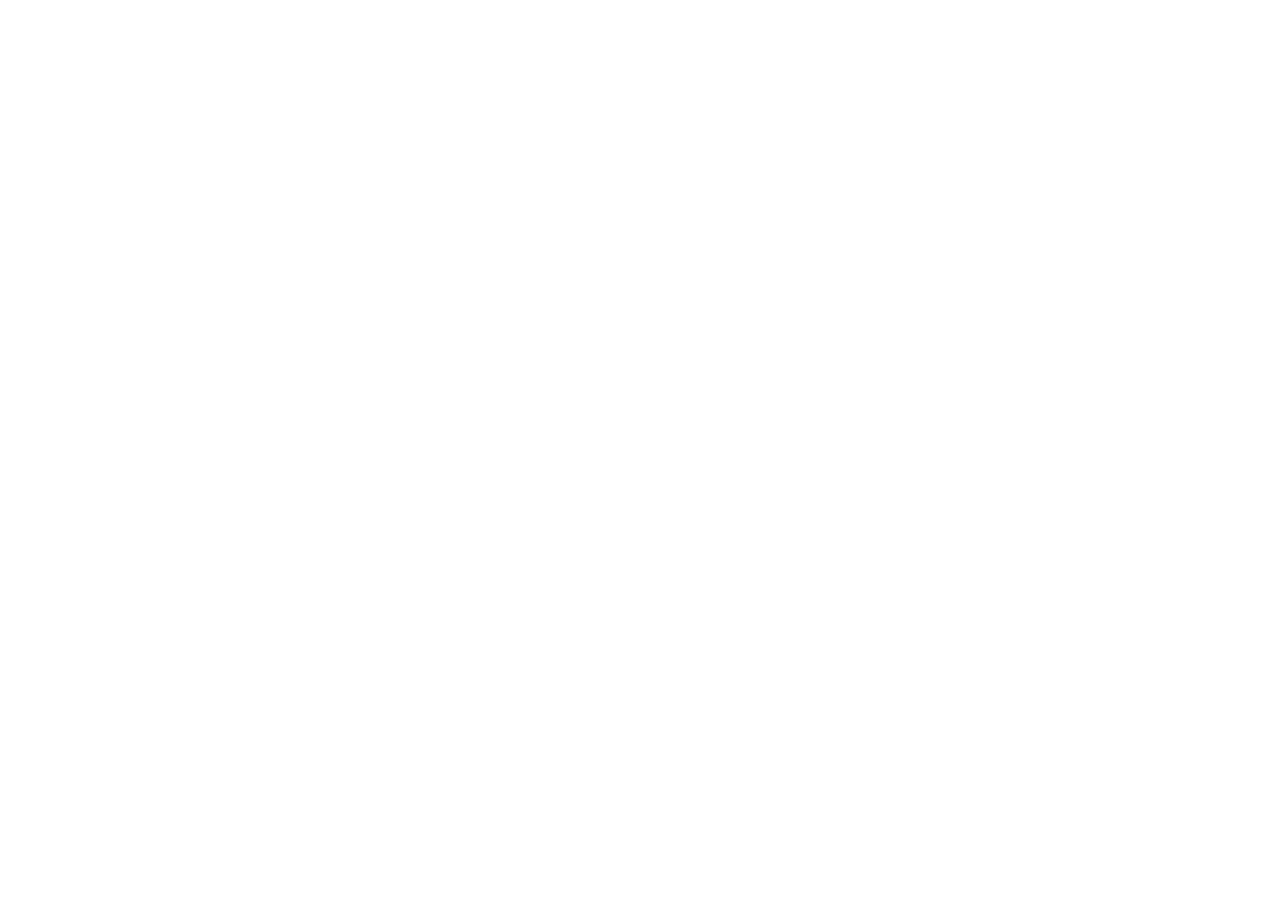
==== watch/index.html @ 8038bf8d "5/12/2024 12:10PM" ====
<!DOCTYPE html>
<html lang="en">

<head>
    <meta charset="UTF-8">
    <meta name="viewport" content="width=device-width, initial-scale=1.0">
    <link rel="stylesheet" href="https://cdnjs.cloudflare.com/ajax/libs/font-awesome/6.0.0-beta2/css/all.min.css">
    <link rel="stylesheet" href="/assets/home_styles/main.css">
    <link rel="stylesheet" href="/assets/home_styles/responsive.css">
    <link rel="stylesheet" href="/assets/watch_styles/main.css">
    <link rel="stylesheet" href="/assets/watch_styles/responsive.css">
    <link rel="icon" type="image/x-icon"
        href="https://cdn.glitch.global/36049008-0c55-496e-873e-a2f971037d73/icon-edited.webp?v=1704340956129" />
    <title>NHD ASMR - My Favourite ASMR Tracks</title>

    <script src="main.js"></script>
</head>

<body style="display: none;">
    <div class="close-menu"></div>
    <!-- CATEGORIES MODAL -->
    <div class="modal-container" id="categories-modal">
        <div class="border-spin-special-box animate pink-blue">
            <div class="modal-content">
                <div class="modal-header">
                    <span class="">CATEGORIES - NHD ASMR&ensp;</span>
                    <div class="close-btn" id="close-categories-modal-btn">
                        <div class="x-special-button border animate pink-blue">
                            <div class="x-sub-special-button"></div>
                            <div class="x-sub-special-border"></div>
                            <div class="x-sub-special-big-border"></div>
                            <div class="x-sub-special-big-border-hidden"></div>
                        </div>
                    </div>
                </div>

                <div class="modal-body rank-list">

                    <div class="accordion-item rank-list-grid-item cv-b">
                        <h3 class="accordion-header title">Cvs<i class="fas fa-chevron-down"></i></h3>
                        <div class="sub-rank-list accordion-content" id="rank-list-of-cv">

                            <input class="search" type="text" placeholder="Search CV...">
                            <div class="select-box">
                                <label for="sort-cv">Sort by: </label>
                                <select id="sort-cv">
                                    <option value="name">Name</option>
                                    <option value="quantity">Quantity</option>
                                </select>
                            </div>

                            <div class="links">
                                <a class="item" quantity="10">Item 1</a>
                            </div>

                        </div>
                    </div>

                    <div class="accordion-item rank-list-grid-item tag-b">
                        <h3 class="accordion-header title">Tags<i class="fas fa-chevron-down"></i></h3>
                        <div class="sub-rank-list accordion-content" id="rank-list-of-tag">

                            <input class="search" type="text" placeholder="Search tag...">
                            <div class="select-box">
                                <label for="sort-tag">Sort by: </label>
                                <select id="sort-tag">
                                    <option value="name">Name</option>
                                    <option value="quantity">Quantity</option>
                                </select>
                            </div>

                            <div class="links">
                                <a class="item" quantity="10">Item 1</a>
                            </div>

                        </div>
                    </div>

                    <div class="accordion-item rank-list-grid-item series-b">
                        <h3 class="accordion-header title">Series<i class="fas fa-chevron-down"></i></h3>
                        <div class="sub-rank-list accordion-content" id="rank-list-of-series">

                            <input class="search" type="text" placeholder="Search series...">
                            <div class="select-box">
                                <label for="sort-series">Sort by: </label>
                                <select id="sort-series">
                                    <option value="name">Name</option>
                                    <option value="quantity">Quantity</option>
                                </select>
                            </div>

                            <div class="links">
                                <a class="item" quantity="10">Item 1</a>
                            </div>

                        </div>
                    </div>

                </div>
            </div>
        </div>
    </div>
  
    <!-- GACHA MODAL -->
    <div class="modal-container" id="gacha-modal">
        <div class="border-spin-special-box animate pink-gold">
            <div class="modal-content">
                <div class="modal-header">
                    <span class="">GACHA MACHINE - NHD ASMR&ensp;</span>
                    <div class="close-btn" id="close-gacha-modal-btn">
                        <div class="x-special-button border animate pink-gold">
                            <div class="x-sub-special-button"></div>
                            <div class="x-sub-special-border"></div>
                            <div class="x-sub-special-big-border"></div>
                            <div class="x-sub-special-big-border-hidden"></div>
                        </div>
                    </div>
                </div>
              
                <div class="gacha-modal-body">
                    <div class="gacha-grid-container">
                        <div data-added-action="false" data-code="79769" class="grid-item" id="link_to_79769" style="opacity: 1;">
                            <div class="image-container">
                                <a href="/watch?code=79769">
                                    <img loading="lazy" src="https://cdn.glitch.global/36049008-0c55-496e-873e-a2f971037d73/79769-0.jpg?v=1700552266691" alt="thumbnail of 79769">
                                </a>
                            </div>
                            <div class="flex-container">
                                <a href="/watch?code=79769">
                                    <div class="text-container">
                                        <p class="multiline-ellipsis">
                                            <b><i>RJ437264</i></b> - <span>A wife with a strong sexual desire who cares deeply and is kind to you 2!</span>
                                        </p>
                                    </div>
                                </a>
                                <div class="text-container">
                                    <p class="singleline-ellipsis">
                                        <br><b>CV</b>: <a title="CV: Chiroru Oyama" class="cv" href="..?cv=Chiroru Oyama">Chiroru Oyama</a>
                                    </p>
                                </div>
                            </div>
                        </div>
                    </div>
                </div>
              
                <div class="modal-footer">
                    <div class=""></div>
                    <div data-count="1" class="special-button" id="gachaX1">
                        <div class="sub-special-button" style="display:none"></div>
                    </div>
                    <div data-count="10" class="special-button" id="gachaX10">
                        <div class="sub-special-button"></div>
                        <div class="sub-special-button left"></div>
                        <div class="shard shard-1"></div>
                        <div class="shard shard-2"></div>
                        <div class="shard shard-3"></div>
                        <div class="shard shard-4"></div>
                        <div class="shard shard-5"></div>
                        <div class="shard shard-6"></div>
                        <div class="shard shard-7"></div>
                        <div class="shard shard-8"></div>
                        <div class="shard shard-9"></div>
                        <div class="shard shard-10"></div>
                    </div>
                    <div class=""></div>
                </div>
            </div>
        </div>
    </div>

    <!-- HEADER -->
    <div class="header">
        <!-- TOGGLE MENU BTN -->
        <div class="button-div">
            <h1 class="button-open" id="toggle-menu-btn">&#9776;</h1>
        </div>
        <!-- APP TITLE & ICON -->
        <div class="title-div">
            <a href="/">
                <h1 class="title">
                    <img src="https://cdn.glitch.global/36049008-0c55-496e-873e-a2f971037d73/icon-edited.webp?v=1704340956129">
                    NHD ASMR
                </h1>
            </a>
        </div>
        <!-- SEARCH DIV -->
        <div class="search-div">
            <div class="search-div2">
                <input type="text" class="search-input" id="main-search-input" placeholder="Search here... (Use + to split many categories keyword)" value="">
                <div class="search-icon" id="main-search-icon">
                    <h1><i class="fas fa-search"></i></h1>
                </div>
            </div>
            <div class="result-box">
                <!-- LIST OF SUBMISSION RESULT OF KEYWORD -->
                <a href="/watch/?code=31261">🔎<strong>Code</strong>:<span class="cnt">31261</span></a>
            </div>
        </div>
    </div>

    <!-- MENU -->
    <div class="menu">
        <a class="title"><h1 class="">NHD ASMR - Menu</h1></a>
        <a class="menu-item" id="close-menu-btn" href="javascript:void(0)">Close Menu</a>
        <a class="menu-item direct-items">
            Directions:
            <div class="item back-item" title="Back"><i class="fa fa-arrow-left" aria-hidden="true"></i></div>
            <div class="item reload-item" title="Reload"><i class="fa fa-refresh" aria-hidden="true"></i></div>
            <div class="item forward-item" title="Forward"><i class="fa fa-arrow-right" aria-hidden="true"></i></div>
        </a>
        <!-- <a class="menu-item" id="advance-search-btn">Advance Search 🔎</a> -->
        <a class="menu-item" id="open-categories-modal-btn">Categories</a>
        <a class="menu-item" id="open-gacha-modal-btn">Gacha Machine</a>
        <a class="menu-item" href="/s2">S2 - Another ASMR</a>
        <a class="menu-item" target="_blank" href="https://nhdasmr-v.glitch.me/">Another versions</a>
    </div>

    <div class="container">
        <div class="vid_div">
            <iframe id="vid_frame" src="altplayer?code=114571"></iframe>
            <h3 id="track-info">
                <span id="track_name"><b><i>RJ01173424</i></b> - She may seem unfriendly, but she is considerate and a super beautiful wife who gently supports me! ~Business Wife System~ (Original name: 無愛想に見えるけど、思いやりがあって側でそっと支えてくれる超美人な嫁!～ビジネスワイフ制度～)</span>
                <br><br>
                <span id="track_series"><b>Manga ver: </b><a class="series" target="_blank" href="null">Here</a></span>
                <br><br>
                <span id="track_series"><b>Series: </b><a href="..?series=%E3%83%93%E3%82%B8%E3%83%8D%E3%82%B9%E3%83%AF%E3%82%A4%E3%83%95%E5%88%B6%E5%BA%A6%20(Business%20wife%20system)"><span class="series">ビジネスワイフ制度 (Business wife system) (4)</span></a></span>
                <br><br>
                <span id="track_list_cv"><b>CV</b>: <a title="CV: Mio Namimi" href="..?cv=Mio Namimi"><span class="cv">Mio Namimi (7)</span></a></span>
                <br><br>
                <span id="track_list_tag"><b>Tags</b>: <a title="Tag: Anal" href="..?tag=Anal"><span class="tag">Anal (69)</span></a></span> 
            </h3> 
            <h3 id="download-box" style="display: block">
                <a class="series" target="_blank" href="watch/download?code=114571">Download ↓</a>
            </h3>
        </div>

        <div class="content_div">
            <h2>Random post</h2>
            <div class="post-box" id="random-post">
                <a data-code="103539" href="../watch?code=103539" data-added-action="true">
                    <div class="imgcontainer image-container"><img loading="lazy" src="https://cdn.glitch.global/36049008-0c55-496e-873e-a2f971037d73/103539-0.jpg?v=1711805412890" alt="thumbnail of 103539"></div>
                    <div class="text-box">
                        <p class="content-p"><b><i>RJ01110728</i></b> - Job encyclopedia 04 ”The job of a stopper” - This is a job to hold back ejaculation ♪</p>
                    </div>
                </a>
            </div>
        </div>
    </div>

    <!-- FOOTER -->
    <div class="footer">
        <h1 class="title">NHD Hentai - ASMR Hentai</h1>
        <div class="footer-content">
            <!-- GRID 1 -->
            <div class="grid-item">
                <h2>Source ASMR Websites</h2> 
                <a target="_blank" href="https://www.dlsite.com/maniax/asmr">
                    <span style="color: #00BFFF;">►</span>DLsite
                </a>
                <a target="_blank" href="https://japaneseasmr.com/">
                    <span style="color: #00BFFF;">►</span>Japanese ASMR
                </a>
                <a target="_blank" href="https://www.asmr.one/works">
                    <span style="color: #00BFFF;">►</span>ASMR ONE
                </a>
                <a target="_blank" href="https://nightfawn.com/listen-public/">
                    <span style="color: #00BFFF;">►</span>Nightfawn ASMR
                </a>
                <a target="_blank" href="https://www.jasmr.net/">
                    <span style="color: #00BFFF;">►</span>JASMR
                </a>
            </div>
            <!-- GRID 2 -->
            <div class="grid-item">
                <h2>Many Type Of Hentai Website</h2>
                <a target="_blank" href="https://hentaianimezone.com/">
                    <span style="color: #00BFFF;">►</span>HentaiAnimeZone
                </a>
            </div>
            <!-- GRID 3 -->
            <div class="grid-item">
                <h2>Manga Hentai Websites</h2>
                <a target="_blank" href="https://imhentai.xxx/">
                    <span style="color: #00BFFF;">►</span>IMHentai
                </a>
                <a target="_blank" href="https://hentaifox.com/">
                    <span style="color: #00BFFF;">►</span>HentaiFox
                </a>
                <a target="_blank" href="https://doujins.com/tags/Audio">
                    <span style="color: #00BFFF;">►</span>Doujins
                </a>
            </div>
        </div>

        <p class="c">© 2023 NHD Hentai - ASMR Hentai. All rights reserved.</p>
    </div>
  
    <div id="hidden-info-box"></div>
</body>

</html>
---- assets/home_styles/main.css ----
:root {
    --screen-height: 864px;
    --screen-width: 1536px;
    --time: .5s;
}

.content {
    --number-col: 5;
}

* {
    box-sizing: border-box;
    margin: 0;
    padding: 0;
    scroll-behavior: smooth;
    line-height: 1.3;
    -webkit-tap-highlight-color: transparent;
    -webkit-tap-highlight-color: rgba(0, 0, 0, 0.4);
}

input {
    font-family: 'Times New Roman', Times, serif;
}

img {
    image-rendering: auto;
}

body {
    /*     background-image: url('https://cdn.glitch.global/36049008-0c55-496e-873e-a2f971037d73/snapedit_editedPNG1.webp?v=1704341525667'); */
    --text-color: white;
    --bg: #222222;
    --big-bg: #333333;
    --bg2: #111111;
    --bg3: #000000;
    --model-bg: rgba(0, 0, 0, 0.7);
    --special-color: #00BFFF;
    --tag-color: gold;
    background-color: var(--big-bg);
    transition: grid-template-columns var(--time);
    overflow-x: hidden;
}

*::-webkit-scrollbar {
    width: 7px;
}

*::-webkit-scrollbar-track {
    border-radius: 10px;
    background-color: #CCCCCC;
}

*::-webkit-scrollbar-thumb {
    border-radius: 10px;
    background-color: black;
}

body.lightMode {
    --big-bg: white;
    background-color: var(--big-bg);
    --bg: #EEEEEE;
    --bg2: #DDDDDD;
    --bg3: #CCCCCC;
    --model-bg: rgba(255, 255, 255, 0.7);
    --text-color: #000000;
    --special-color: blue;
    --tag-color: green;
}

body.openModal {
    overflow: hidden;
}

body p.message {
    transition: margin var(--time);
    color: var(--text-color);
    display: block;
    font-size: 22px;
    margin: calc(var(--screen-width) * .02) calc(var(--screen-width) * .06);
    line-height: 1.75;
}

body.openMenu p.message {
    transition: margin var(--time);
    color: var(--text-color);
    display: block;
    font-size: 24px;
    margin: calc(var(--screen-width) * .02);
}

body.openMenu .close-menu {
    display: block;
    cursor: pointer;
}

body.openMenu .content {
    --number-col: 4;
    grid-template-columns: calc(var(--screen-width) * 0.185) calc(var(--screen-width) * 0.7991) calc(var(--screen-width) * 0.012);
}

body.openMenu p.message {
    margin-left: calc(var(--screen-width) * 0.2);
}

body.openMenu .footer,
body.openMenu .pagination {
    margin-left: calc(calc(var(--screen-width) * 0.185) - 20px);
    width: calc(100% - calc(calc(var(--screen-width) * 0.185) - 20px));
}

a {
    text-decoration: none;
    color: var(--text-color)
}

img,
audio {
    user-select: none;
}

::selection {
    background-color: var(--text-color);
    color: var(--bg2);
}

input[type="text"]::selection {
    background-color: rgba(0, 0, 0, 0.3);
}

.highlight {
    /*color:var(--special-color);*/
    background-color: var(--text-color);
    color: var(--bg2);
    font-weight: bold;
    text-decoration: underline;
}

#hidden-info-box {
    position: fixed;
    z-index: 100000000;
}

/*HEADER*/
.header {
    transition: var(--time);
    display: flex;
    position: sticky;
    top: 0;
    background-color: var(--bg2);
    /* width: var(--screen-width); */
    height: calc(var(--screen-height) * .10);
    overflow: hidden;
    z-index: 1;
    align-items: space-around;
}

.header .button-div {
    display: block;
    padding: 22px;
    height: inherit;
}

.gradient-bg-text {
    background: linear-gradient(20deg, var(--special-color), deeppink, var(--special-color), deeppink);
    background-clip: text;
    -webkit-background-clip: text;
    -webkit-text-fill-color: transparent;
}

.header .button-div h1.button-open {
    /*     transition: var(--time); */
    /*     color: var(--text-color); */
    display: block;
    margin: auto;
    transform: scaleX(1.4);
    cursor: pointer;
    position: fixed;
    z-index: 99999;
    user-select: none;
  color: white;
/*     background: linear-gradient(0deg, var(--special-color), var(--special-color), deeppink, deeppink);
    background-clip: text;
    -webkit-background-clip: text;
    -webkit-text-fill-color: transparent; */
}

.header .title-div {
    margin-left: 20px;
    display: block;
    width: fit-content;
    padding: 25px;
    height: inherit;
    overflow: hidden;
    white-space: nowrap;
}

.header .title-div h1 img {
    display: inline;
    height: 25px;
    width: auto;
}

.header .title-div h1.title {
    /*     color: var(--text-color); */
    display: block;
    margin: auto;
    text-overflow: ellipsis;
    user-select: none;
}

.header .search-div {
    margin-left: 180px;
    display: block;
    width: fit-content;
    height: inherit;
    padding: 20px;
}

.header .search-div .result-box {
    position: fixed;
    top: calc(var(--screen-height) * .09);
    height: fit-content;
    max-height: 540px;
    overflow-y: auto;
    width: 566px;
    background-color: var(--bg);
    font-size: 18px;
    border: 1px solid black;
    z-index: 99999999;
    display: none;
    border-radius: 5px;
    padding: 5px;
}

.header .search-div .result-box a {
    display: block;
    padding: 10px 15px;
    transition: .3s;
    color: #DDD;
    border-radius: 5px;
    /* margin: 2px 0; */
}

.header .search-div .result-box a:hover {
    background-color: rgba(0, 0, 0, 0.5);
}

.header .search-div .search-div2 {
    display: flex;
    height: 100%;
    width: fit-content;
    margin: auto;
}

.header .search-div .search-div2 input[type="text"].search-input {
    padding: 10px 24px;
    width: calc(var(--screen-width) * .34);
    font-size: 18px;
    outline: none;
    border: none;
    border-radius: 10px 0px 0px 10px;
}

.header .search-div .search-div2 .search-icon {
    padding: 10px;
    background-color: white;
    border: 0px;
    height: inherit;
    border-radius: 0px 10px 10px 0px;
    cursor: pointer;
}

.header .search-div .search-div2 .search-icon:hover {
    color: white;
    background-color: #111111;
}

.header .search-div .search-div2 .search-icon h1 {
    display: block;
    font-size: 24px;
    margin: auto;
}

/*END HEADER*/

/*MENU*/
.close-menu {
    position: fixed;
    top: 0;
    left: 0;
    width: var(--screen-width);
    height: var(--screen-height);
    z-index: 999;
    display: none;
    background-color: black;
    opacity: .5;
}

.menu {
    transition: transform, left var(--time);
    position: fixed;
    --width: calc(var(--screen-width) * calc(.185 - .01));
    width: var(--width);
    height: calc(100vh - calc(var(--screen-height) * .10));
    top: calc(var(--screen-height) * .10);
    /*left: calc(0 - calc(var(--screen-width)*(0.185-0.02)));*/
    left: calc(-1 * var(--width));
    background-color: var(--bg2);
    z-index: 1000;
    padding-bottom: 25px;
    overflow-y: auto;
    overflow-x: hidden;
    user-select: none;
}

.menu::-webkit-scrollbar {
    width: 0px;
}

.menu .menu-item {
    display: block;
    width: 100%;
    height: fit-content;
    /* background-color: var(--bg2); */
    color: var(--text-color);
    font-size: 18px;
    padding: 10px 15px;
    text-decoration: none;
    cursor: pointer;
    overflow: hidden;
}

.menu .menu-item.close-menu-button {
    display: none;
}

/* .menu .menu-item.list-open-button{
    position: sticky;
    top: 0;
    background-color: var(--bg2);
} */
.menu :where(.menu-item:not(.direct-items), .menu-item.direct-items .item):hover {
    background-color: var(--text-color);
    color: var(--bg2);
}

.menu .menu-item.direct-items {
    display: flex;
    align-items: center;
    cursor: default;
    padding: 0;
    padding-left: 15px;
}

.menu .menu-item.direct-items .item {
    display: flex;
    height: auto;
    aspect-ratio: 1/1;
    padding: 10px;
    align-items: center;
    justify-content: center;
    cursor: pointer;
    border-radius: 5px;
    margin-left: 10px;
}

.menu .title {
    display: block;
    text-align: center;
    font-size: 70%;
    /*     color: var(--text-color); */
    margin: 10px 0px;
}

.menu .hidden-list {
    height: 0;
    overflow: hidden;
    /*     transition: var(--time); */
    /* border-top: 1px solid var(--text-color);
    border-bottom: 1px solid var(--text-color); */
    background-color: var(--bg);

}

.menu .hidden-list.opened {
    height: auto;
}

.menu .hidden-list input[type="text"] {
    display: block;
    width: 100%;
    height: fit-content;
    font-size: 17px;
    padding: 10px 15px;
    border: .5px solid var(--text-color);
    outline: none;
    background-color: var(--big-bg);
    color: var(--text-color);
}

.menu .hidden-list .sub-item {
    display: block;
    width: 100%;
    height: fit-content;
    color: var(--text-color);
    font-size: 17px;
    padding: 10px 30px;
    text-decoration: none;
    cursor: pointer;
    overflow: hidden;
}

.menu .hidden-list .sub-item .hover:hover {
    text-decoration: underline;
}

body.openMenu>.menu {
    left: 0;
}

/*END MENU*/

/*CONTENT*/
.hidden-info {
    transition: opacity var(--time);
    user-select: none;
    position: fixed;
    display: flex;
    gap: 20px;
    flex-direction: row-reverse;
    opacity: 0;
    background-color: var(--bg2);
    color: var(--text-color);
    padding: 13px;
    border-radius: 10px;
    width: 650px;
    height: auto;
    z-index: 99999999999;
    pointer-events: none;
}

.hidden-info .image-container {
    aspect-ratio: 4 / 3;
    width: 50%;
    position: relative;
    overflow: hidden;
    /*   border: 1px solid white; */
}

.hidden-info .content-container {
    width: 50%;
    height: fit-content;
    line-height: 1.5;
    /*   border: 1px solid white; */
}

.hidden-info .content-container h3 {
  line-height: 1.5;
}

.hidden-info .image-container img {
    width: 100%;
    aspect-ratio: 4 / 3;
    object-fit: cover;
    border-radius: 5px;
    /*   position: absolute;
  top: 0;
  left: 0; */
}

/* .hidden-info img {
  border-radius: 8px;
  width: 100%;
} */
.hidden-info h3 {
    display: block;
    font-size: 14px;
    font-weight: normal;
}

.hidden-info h3:not(:last-child) {
    margin: 0 0 10px 0;
}

.content {
    padding-top: 10px;
    display: grid;
    grid-template-columns: calc(var(--screen-width) * 0.052) calc(var(--screen-width) * 0.89) calc(var(--screen-width) * 0.052);
    transition: grid-template-columns var(--time);
    min-height: 20vh;
}

.content .grid-container {
    user-select: none;
    display: grid;
    grid-template-columns: repeat(var(--number-col), minmax(0, 1fr));
    /* Tạo 3 cột có chiều rộng tỷ lệ tương đương */
    grid-row-gap: 20px;
    /* Khoảng cách giữa các ô con */
    grid-column-gap: 4px;
}

.content .grid-container .grid-item {
    display: flex;
    color: var(--text-color);
    border-radius: 10px;
    background-color: var(--bg);
    padding: 12px 8px;
    max-width: 100%;
    min-height: 200px;
    overflow: hidden;
    position: relative;
    flex-direction: column;
}

.content .grid-container .grid-item .info-button {
    display: none;
    position: absolute;
    right: 3px;
    top: 3px;
    border-radius: 50%;
    font-weight: 900;
    font-style: italic;
    font-size: 20px;
    padding: 4px 14px;
    background-color: black;
    color: white;
    user-select: none;
    cursor: help;
}

.content .grid-container .grid-item .image-container {
    width: 100%;
    aspect-ratio: 4 / 3;
    position: relative;
    overflow: hidden;
    border-radius: 8px;
}

.content .grid-container .grid-item .image-container img {
    width: 100%;
    height: 100%;
    object-fit: cover;
    position: absolute;
    top: 0;
    left: 0;
}

.content .grid-container .grid-item .flex-container {
    display: flex;
    flex-direction: column;
    justify-content: space-between;
    flex-grow: 1;
}

.content .grid-container .grid-item .flex-container .text-container {
    width: 100%;
    margin-top: 10px;
    font-size: 15px;
}

body:not(.openMenu) .content .grid-container .grid-item {
    padding: 12px 12px;
}

body:not(.openMenu) .content .grid-container .grid-item .flex-container .text-container {
    font-size: 14px;
}

.cv {
    background-color: var(--bg);
    color: deeppink;
    padding: 2px 5px;
    border-radius: 5px;
    /*   font-weight: 600; */
}

:is(.text-container, #track-info) .cv:before {
    content: "❤";
    color: red;
    margin-right: 2px;
}

:is(.text-container, #track-info) .cv:hover {
    box-shadow: 0px 0px 15px deeppink;
}

.tag {
    background-color: var(--bg);
    color: var(--tag-color);
    padding: 2px 5px;
    border-radius: 5px;
    /*   font-weight: 600; */
}

:is(.text-container, #track-info) .tag:before {
    content: "♦";
    color: var(--tag-color);
    margin-right: 2px;
}

:is(.text-container, #track-info) .tag:hover {
    box-shadow: 0px 0px 15px var(--tag-color);
}

.series {
    background-color: var(--bg);
    color: var(--special-color);
    padding: 2px 5px;
    border-radius: 5px;
    /*   font-weight: 600;   */
}

:is(.text-container, #track-info) .series:before {
    content: "►";
    color: var(--special-color);
    margin-right: 2px;
}

:is(.text-container, #track-info) .series:hover {
    box-shadow: 0px 0px 15px var(--special-color);
}

/* :is(.text-container, #track-info) :is(.cv, .tag, .series):hover{
  box-shadow: 1px 4px 6px var(--text-color);
}  */
.content .grid-container .grid-item .flex-container .text-container .multiline-ellipsis {
    display: -webkit-box;
    -webkit-line-clamp: 2;
    /* Số dòng tối đa trước khi cắt ngắn */
    -webkit-box-orient: vertical;
    overflow: hidden;
    text-overflow: ellipsis;
}

.content .grid-container .grid-item .flex-container .text-container .singleline-ellipsis {
    overflow: hidden;
    text-overflow: ellipsis;
    white-space: nowrap;
}

/*END CONTENT*/

/*MODEL*/
.model-container {
    transition: var(--time);
    position: fixed;
    background-color: var(--model-bg);
    top: 0;
    left: 0;
    width: 100%;
    height: 100dvh;
    z-index: 99;
    display: flex;
    align-items: center;
    justify-content: center;
    opacity: 0;
    pointer-events: none;
    user-select: none;
}

body.openModel>.model-container {
    opacity: 1;
    pointer-events: all;
}

.model-container .model-body {
    width: 90%;
    height: 98%;
    background-color: var(--bg2);
    border-radius: 5px;
    box-shadow: 0 0 18px var(--text-color);
}

.model-container .model-body .model-header {
    display: flex;
    align-items: center;
    justify-content: space-around;
    height: 10%;
}

.model-container .model-body .model-header h3 {
    color: var(--text-color);
    font-size: 25px;
}

/*-----------------------------------------------------------------------------------------------------------------------------------------*/
.gacha-modal-body {
    display: grid;
    height: 80%;
    padding: 5px 90px;
    background-color: var(--big-bg);
    margin: 0 50px;
    overflow-y: auto;
    border-radius: 5px;
    box-shadow: 0 0 5px deeppink, 0 0 10px gold;
}
.gacha-modal-body .gacha-grid-container {
    display: grid;
    grid-template-columns: repeat(5, minmax(0, 1fr));
    /* Tạo 3 cột có chiều rộng tỷ lệ tương đương */
    grid-row-gap: 5px;
    /* Khoảng cách giữa các ô con */
    grid-column-gap: 4px;
}

.gacha-modal-body .gacha-grid-container .grid-item {
    transition: var(--time);
    display: flex;
/*     opacity: 0; */
    color: var(--text-color);
    border-radius: 5px;
    background-color: var(--bg);
    padding: 8px 8px;
    max-width: 100%;
    min-height: 200px;
    overflow: hidden;
    position: relative;
    flex-direction: column;
    max-height: 280px;
}

.gacha-modal-body .gacha-grid-container .grid-item .image-container {
    width: 100%;
    aspect-ratio: 4 / 3;
    position: relative;
    overflow: hidden;
    border-radius: 4px;
}

.gacha-modal-body .gacha-grid-container .grid-item .image-container img {
    width: 100%;
    height: 100%;
    object-fit: cover;
    position: absolute;
    top: 0;
    left: 0;
}

.gacha-modal-body .gacha-grid-container .grid-item .flex-container {
    display: flex;
    flex-direction: column;
    justify-content: space-between;
    flex-grow: 1;
}

.gacha-modal-body .gacha-grid-container .grid-item .flex-container .text-container {
    width: 100%;
    margin-top: 15px;
    font-size: 14px;
}

.gacha-modal-body .gacha-grid-container .grid-item .flex-container .text-container .multiline-ellipsis {
    display: -webkit-box;
    -webkit-line-clamp: 2;
    /* Số dòng tối đa trước khi cắt ngắn */
    -webkit-box-orient: vertical;
    overflow: hidden;
    text-overflow: ellipsis;
}

.gacha-modal-body .gacha-grid-container .grid-item .flex-container .text-container .singleline-ellipsis {
    overflow: hidden;
    text-overflow: ellipsis;
    white-space: nowrap;
}

/*-----------------------------------------------------------------------------------------------------------------------------------------*/
.modal-footer {
    display: flex;
    height: 10%;
    padding: 10px;
    align-items: center;
    justify-content: space-around;
}


.model-container .close-model-btn img {
    width: 100%;
    height: 100%;
}

/*NÚT GACHA*/
    .special-button {
        padding: 24px 100px;
        height: fit-content;
        user-select: none;
        position: relative;
        cursor: pointer;
        width: fit-content;
        --transition-time: .2s;
        font-size: 18px;
        font-weight: bold;
        -webkit-tap-highlight-color: transparent;
        -webkit-tap-highlight-color: rgba(0, 0, 0, 0);
    }

    .special-button::before {
        position: absolute;
        top: 50%;
        left: 50%;
        transform: translate(-50%, -50%);
        content: "Gacha x" attr(data-count);
        display: grid;
        place-content: center;
        min-width: fit-content;
        width: calc(100% - 5px);
        height: calc(100% - 5px);
        clip-path: polygon(0 50%, 15% 0, 85% 0, 100% 50%, 85% 100%, 15% 100%);
        background: linear-gradient(45deg, gold, deeppink);
        z-index: 1;
        filter: drop-shadow(0 0 15px deeppink);
    }

    .sub-special-button {
        position: absolute;
        top: -5%;
        left: -5%;
        width: 110%;
        height: 110%;
    }

    .sub-special-button::before,
    .sub-special-button::after {
        transition: var(--transition-time);
        content: "";
        position: absolute;
        height: 100%;
        aspect-ratio: 0.8;
        background: linear-gradient(90deg, deepskyblue, deeppink);
    }

    .sub-special-button::before {
        clip-path: polygon(0% 0%, 90% 49%, -10% 100%, 54% 49%);
        right: -5px;
    }

    .sub-special-button.left::before {
        left: -5px;
        transform: scaleX(-1);
    }

    .sub-special-button::after {
        clip-path: polygon(-50% 0%, 100% 49%, -10% 100%, 50% 49%);
        right: -10px;
    }

    .sub-special-button.left::after {
        left: -10px;
        transform: scaleX(-1);
    }

    .special-button.active::before {
        background: linear-gradient(45deg, gold, deeppink);
        filter: brightness(1.2);
    }

    .special-button.active>.sub-special-button::before {
        filter: brightness(1.5);
        clip-path: polygon(-10% 0%, 100% 20%, 20% 100%, 50% 49%);
        right: -10px;
    }

    .special-button.active>.sub-special-button.left::before {
        left: -10px;
    }

    .special-button.active>.sub-special-button:after {
        filter: brightness(1.5);
        clip-path: polygon(-50% -10%, 100% 49%, 10% 100%, 50% 49%);
        opacity: 0.7;
    }

    .shard {
        position: absolute;
        width: 15px;
        height: 15px;
        background: linear-gradient(45deg, deepskyblue, deeppink);
        clip-path: polygon(50% 0%, 100% 50%, 50% 100%, 0% 50%);
        opacity: 0;
    }

    .shard-1 {
        clip-path: polygon(50% 0%, 100% 100%, 0% 100%);
    }

    .shard-2 {
        clip-path: polygon(0 0, 100% 0, 0 100%);
    }

    .shard-3 {
        clip-path: polygon(100% 0, 100% 100%, 0 100%);
    }

    .shard-4 {
        clip-path: polygon(0 0, 100% 50%, 0 100%);
    }

    .shard-5 {
        clip-path: polygon(50% 0%, 100% 50%, 50% 100%);
    }

    .shard-6 {
        clip-path: polygon(0 0, 50% 0, 100% 100%);
    }

    .shard-7 {
        clip-path: polygon(50% 100%, 100% 0, 0 50%);
    }

    .shard-8 {
        clip-path: polygon(100% 0, 100% 100%, 50% 50%);
    }

    .shard-9 {
        clip-path: polygon(0 50%, 100% 50%, 50% 0%);
    }

    .shard-10 {
        clip-path: polygon(0 0, 50% 100%, 100% 0);
    }
/*END NÚT GACHA*/

/*END MODEL*/

/*PAGINATION*/
.pagination {
    user-select: none;
    transition: var(--time);
    display: block;
    background-color: var(--big-bg);
    width: var(--screen-width);
    min-height: calc(var(--screen-height) * .2);
    color: var(--text-color);
    position: relative;
}

.pagination .pagination-body {
    /*     border: 1px solid white; */
    position: absolute;
    top: 50%;
    left: 50%;
    display: flex;
    transform: translateY(-50%) translateX(-50%);
    width: fit-content;
    height: fit-content;
    font-size: 17px;
}

.pagination .pagination-body a {
    display: block;
    border-radius: 5px;
    width: 40px;
    height: 40px;
    display: flex;
    align-items: center;
    justify-content: center;
    margin: 3px;
}

.pagination .pagination-body a:not(#none-link, .active) {
    background-color: var(--bg);
}

.pagination .pagination-body a:not(#none-link, .active):hover {
    color: var(--bg);
    background-color: var(--text-color);
}

.pagination .pagination-body a.active {
    color: var(--bg);
    background-color: var(--text-color);
}

.pagination .pagination-body a.block {
    display: none;
}

/* .pagination .pagination-body a:not(#none-link,.active):hover{
    background-color: var(--bg2);
    color: var(--text-color);
    border: 1px solid var(--text-color);
} */
.pagination .pagination-body a#none-link {
    border: none;
    padding: 13px 15px;
}

/*END PAGINATION*/

/*FOOTER*/
.footer {
    transition: var(--time);
    display: block;
    min-height: calc(var(--screen-height) * .2);
    width: var(--screen-width);
    background-color: var(--bg);
    color: var(--text-color);
    padding: 10px 35px;
    font-size: 18px;
    line-height: 1.5;
    padding-bottom: 25px;
    user-select: none;
}

.footer h1.title {
    font-size: 25px;
    color: var(--text-color);
    display: block;
    margin: 8px 0;
}

.footer .footer-content {
    --col-footer: 3;
    display: grid;
    grid-template-columns: repeat(var(--col-footer), 1fr);
    /* Tạo 3 cột có chiều rộng tỷ lệ tương đương */
}

.footer .footer-content .grid-item {
    display: block;
    margin: 5px 0 20px 0;
    padding: 20px;
}

.footer .footer-content .grid-item a {
    display: block;
    width: fit-content;
    margin: 12px 0;
    font-size: 17px;
}

.footer .footer-content .grid-item a:hover {
    color: deeppink;
}

.footer .footer-content .grid-item h2 {
    display: block;
    font-size: 20px;
    margin: 0 0 15px 0;
}

.footer .c {
    display: block;
    width: 100%;
    border-top: 1px solid var(--text-color);
    padding-top: 10px;
    font-size: 17px;
}

/*END FOOTER*/

/* NEW MODAL */
/* Border Spin Special Box */
/* Sử dụng như một div bình thường */
.border-spin-special-box.pink-blue {
    --border-spin-special-box-main-color: deeppink;
    --border-spin-special-box-nor-color: #00bfff;
}

.border-spin-special-box.pink-gold {
    --border-spin-special-box-main-color: deeppink;
    --border-spin-special-box-nor-color: gold;
}

.border-spin-special-box.pink-white {
    --border-spin-special-box-main-color: deeppink;
    --border-spin-special-box-nor-color: white;
}

.border-spin-special-box.white-black {
    --border-spin-special-box-main-color: white;
    --border-spin-special-box-nor-color: black;
}

.border-spin-special-box {
    --box-border-radius: 10px;
    --box-margin: 4px;
    position: relative;
    width: 97%;
    height: 98%;
    min-width: 200px;
    min-height: 100px;
    padding: var(--box-margin);
    border-radius: var(--box-border-radius);
    filter: drop-shadow(0 0 2px var(--border-spin-special-box-nor-color)) drop-shadow(0 0 4px var(--border-spin-special-box-main-color));
}

.border-spin-special-box.animate {
    background: repeating-conic-gradient(from var(--a),
            transparent 0%,
            transparent 12.5%,
            var(--border-spin-special-box-nor-color) 20%,
            /* gold 22.5%,
                gold 27.5%, */
            var(--border-spin-special-box-main-color) 40%,
            var(--border-spin-special-box-main-color) 40%,
            transparent 50%,
            transparent 50%,
            transparent 62.5%,
            var(--border-spin-special-box-nor-color) 70%,
            /* gold 72.5%,
                gold 77.5%, */
            var(--border-spin-special-box-main-color) 90%,
            var(--border-spin-special-box-main-color) 90%,
            transparent 100%);
    animation: rolate 5s linear infinite;
    filter: drop-shadow(0 0 2px var(--border-spin-special-box-main-color));
    fill-opacity: 0.2;
}

@property --a {
    syntax: "<angle>";
    inherits: false;
    initial-value: 0deg;
}

@keyframes rolate {
    0% {
        --a: 0deg;
    }

    100% {
        --a: 360deg;
    }
}

/* X Special Button */
/* Đây là một nút, nếu đặt trong một khối cha, khối đó phải có height hoặc width cố định và aspect ratio 1*/
.x-special-button.pink-blue {
    --x-special-button-main-color: deeppink;
    --x-special-button-nor-color: #00bfff;
}

.x-special-button.pink-gold {
    --x-special-button-main-color: deeppink;
    --x-special-button-nor-color: gold;
}

.x-special-button.pink-white {
    --x-special-button-main-color: deeppink;
    --x-special-button-nor-color: white;
}

.x-special-button.white-black {
    --x-special-button-main-color: white;
    --x-special-button-nor-color: black;
}

.x-special-button {
    position: relative;
    height: 100%;
    aspect-ratio: 1;
    display: flex;
    align-items: center;
    justify-content: center;
    filter: drop-shadow(0 0 2px var(--x-special-button-main-color));
    cursor: pointer;
    -webkit-tap-highlight-color: transparent;
}

.x-special-button::before {
    content: "";
    width: 100%;
    aspect-ratio: 1;
    position: absolute;
    clip-path: polygon(50% 25%, 100% 50%, 50% 75%, 0 50%);
    background-color: var(--x-special-button-nor-color);
    transform: scale(1.5) rotate(45deg);
    z-index: 1;
}

.x-special-button::after {
    content: "";
    width: 100%;
    aspect-ratio: 1;
    position: absolute;
    clip-path: polygon(50% 0%, 65% 50%, 50% 100%, 35% 50%);
    background-color: var(--x-special-button-main-color);
    transform: scale(1.5) rotate(45deg) scaleY(1.25);
    z-index: 2;
}

.x-special-button.border .x-sub-special-border {
    width: 100%;
    height: 100%;
    position: absolute;
    border-radius: 50%;
    border: 3px solid var(--x-special-button-main-color);
    pointer-events: none;
    transition: 0.1s;
}

.x-special-button.border .x-sub-special-big-border {
    width: 90%;
    height: 90%;
    position: absolute;
    border-radius: 50%;
    border: 1px solid var(--x-special-button-nor-color);
    transform: scale(1.3);
    pointer-events: none;
    transition: 0.15s;
}

.x-special-button.border .x-sub-special-big-border-hidden {
    width: 90%;
    height: 90%;
    opacity: 0;
    position: absolute;
    border-radius: 50%;
    border: 1px solid var(--x-special-button-nor-color);
    pointer-events: none;
    transition: 0.2s;
}

.x-special-button.border.animate:active .x-sub-special-border {
    transform: scale(1.3);
    border: 4px solid var(--x-special-button-main-color);
}

.x-special-button.border.animate:active .x-sub-special-big-border {
    transform: scale(1.5);
    border: 3px solid var(--x-special-button-nor-color);
    ;
}

.x-special-button.border.animate:active .x-sub-special-big-border-hidden {
    transform: scale(1.75);
    opacity: 1;
    border: 1px solid var(--x-special-button-nor-color);
    ;
    box-shadow: 0 0 5px var(--x-special-button-nor-color);
    ;
}

.x-special-button .x-sub-special-button {
    position: relative;
    background-color: var(--x-special-button-main-color);
    clip-path: polygon(50% 0%, 70% 50%, 50% 100%, 30% 50%);
    display: flex;
    align-items: center;
    justify-content: center;
    height: 100%;
    aspect-ratio: 1;
    cursor: pointer;
    transform: scaleX(0.5) rotate(-40deg) scaleY(1.5);
    z-index: 2;
}

/* Modal style */
.modal-container.open {
    position: fixed;
    opacity: 1;
    pointer-events: all;
}

.close-btn {
    height: 100%;
    aspect-ratio: 1;
}

.modal-container {
    position: fixed;
    inset: 0;
    opacity: 0;
    pointer-events: none;
    transition: .4s;
    z-index: 100000;
    background-color: rgba(0, 0, 0, 0.7);
    display: grid;
    place-items: center;
    width: 100%;
    height: 100dvh;
    cursor: pointer;
    user-select: none;
}

.modal-content {
    width: 100%;
    height: 100%;
    background-color: #222;
    border-radius: calc(var(--box-border-radius) - var(--box-margin));
    cursor: default;
    display: flex;
    flex-direction: column;
    padding: 4px;
    gap: 10px;
    grid-template-rows: 1fr 10fr;
}

.modal-header {
    width: 100%;
    height: 9%;
    display: flex;
    align-items: center;
    justify-content: space-between;
    color: white;
    font-weight: 600;
    font-size: 1.5rem;
    padding: 5px 20px;
    background-color: black;
    border-bottom: 3px solid var(--border-spin-special-box-main-color);
}

.modal-body {
    height: calc(91% - 10px);
}

.modal-body.rank-list {
    padding: 10px;
    background-color: black;
    display: grid;
    gap: 10px;
    grid-template-columns: repeat(3, minmax(0, 1fr));
}

.rank-list .rank-list-grid-item {
    position: relative;
    overflow-y: auto;
    overflow-x: hidden;
}

.rank-list .rank-list-grid-item::-webkit-scrollbar {
    width: 6px;
}

.rank-list .rank-list-grid-item::-webkit-scrollbar-track {
    border-radius: 10px;
    border: .5px solid var(--category-color);
}

.rank-list .rank-list-grid-item::-webkit-scrollbar-thumb {
    border-radius: 10px;
    background-color: var(--category-color);
}

.rank-list-grid-item.cv-b {
    --before-content: "❤";
    --category-color: deeppink;
}

.rank-list-grid-item.tag-b {
    --before-content: "♦";
    --category-color: gold;
}

.rank-list-grid-item.series-b {
    --before-content: "►";
    --category-color: #00bfff;
}

.rank-list-grid-item .title {
    display: flex;
    align-items: center;
    justify-content: space-between;
    color: var(--category-color);
    margin: 5px;
    padding: 10px;
    border-left: 10px solid var(--category-color);
    border-right: 0px solid var(--category-color);
    border-block: 0px solid var(--category-color);
    padding-left: 10px;
    text-transform: uppercase;
}

.rank-list-grid-item .title i.fas {
    display: block;
    transition: .3s;
    transform: rotate(-90deg);
}

.rank-list-grid-item .title:is(.active) {
    border-right-width: 5px;
    border-left-width: 45px;
    /* border-block-width: 1px; */
}

.rank-list-grid-item .title:is(.active) i.fas {
    transform: rotate(0deg);
}

/* List item */
.accordion-header {
    position: sticky;
    top: 0;
    cursor: pointer;
    transition: .3s;
    background-color: black;
}

.sub-rank-list {
    padding: 10px 10px 10px 0;
    width: 100%;
    height: fit-content;
}

.sub-rank-list a.item {
    transition: .3s;
    display: block;
    padding: 10px 20px;
    color: var(--category-color);
    cursor: pointer;
    font-weight: 500;
    border-radius: 5px;
    font-size: 1.04rem;
}

a.item .highlight {
    text-decoration: none;
    border-bottom: 2px solid var(--category-color);
    color: var(--category-color);
    background-color: rgba(0, 0, 0, 1);
}

.sub-rank-list a.item:hover {
    /* margin-bottom: 5px; */
    /* transform: translateX(20px); */
    /* width: calc(100% - 20px); */
    box-shadow: 1px 0px 14px var(--category-color);
    background-color: #111;
}

.sub-rank-list a.item::before {
    content: var(--before-content);
    margin: 2px;
    margin-right: 4px;
    font-size: .85rem;
}

.sub-rank-list a.item::after {
    content: " (" attr(quantity) ")";
    margin: 2px;
    margin-right: 8px;
}

.accordion-content {
    display: flex;
    flex-direction: column;
    max-height: 0;
    overflow: hidden;
    transition: .5s;
    background-color: #222;
    margin-left: 10px;
    border-left: 2px solid var(--category-color);
    border-right: 2px solid var(--category-color);
    border-bottom: 2px solid var(--category-color);
}

.search {
    outline: none;
    border: none;
    width: calc(100% - 20px);
    padding: 10px;
    margin: 10px;
    background-color: #111;
    color: white;
    font-size: 1rem;
}

input[type="text"].search::selection {
    background-color: white;
    color: black;
}

.select-box {
    width: 100%;
    padding: 10px;
    display: flex;
    margin-bottom: 10px;
}

.select-box label {
    font-size: 1.04rem;
    padding: 10px 20px 10px 2px;
    font-size: 1.04rem;
    color: white;
}

.select-box select {
    padding: 10px;
    outline: none;
    border: none;
    flex: 1;
    background-color: #111;
    color: white;
    cursor: pointer;
}

.select-box option {
    padding: 10px;
    cursor: pointer;
}

/* END NEW MODAL */

@media screen and (max-width: 780px) {
    :is(.text-container, #track-info) .cv:before {
        content: "";
        margin-right: 0px;
    }

    :is(.text-container, #track-info) .tag:before {
        content: "";
        margin-right: 0px;
    }

    :is(.text-container, #track-info) .series:before {
        content: "";
        margin-right: 0px;
    }
}
---- assets/home_styles/responsive.css ----
@media screen and (max-width: 780px) and (orientation: portrait) {
    :root {
        --screen-height: 753px;
        --screen-width: 100%;
        --time: 0.2s;
    }

    *::-webkit-scrollbar {
        width: 0px;
    }

    /*HEADER*/
    .header {
        height: fit-content;
        padding: 1px 5px;
        width: var(--screen-width);
        align-items: space-around;
    }

    .header .button-div {
        padding: 18px;
    }

    .header .button-div h1.button-open {
        position: relative;
        font-size: 22px;
        padding: 0px;
        transform: scaleX(1.6);
    }

    .header .title-div {
        margin-left: 0px;
        padding: 16px 24px;
        margin-left: 10px
    }

    .header .title-div h1.title {
        font-size: 24px;
    }

    .header .title-div h1 img {
        height: 24px;
    }

    .header .search-div {
        display: none
    }

    .header .search-div .result-box {
        display: none;
    }

    /*END HEADER*/

    /*MENU*/
    .menu {
        transition: .3s;
        --width: var(--screen-width);
        height: 100%;
        top: 0;
        padding-bottom: 100px;
        opacity: .92;
    }

    .menu::-webkit-scrollbar {
        width: 0px;
    }

    .menu .menu-item {
        font-size: 12px;
    }

    .menu .menu-item.close-menu-button {
        display: block;
    }

    .menu .menu-item:hover {
        background-color: var(--bg2);
        color: var(--text-color);
    }

    .menu .title {
        font-size: 8px;
        margin: 10px 5px;
    }

    .menu .hidden-list input[type="text"] {
        font-size: 13px;
        padding: 10px 15px;
    }

    .menu .hidden-list .sub-item {
        font-size: 12px;
    }

    .menu .hidden-list .sub-item .hover:hover {
        text-decoration: none;
    }

    /*END MENU*/

    /*CONTENT*/
    .content {
        --number-col: 2;
        grid-template-columns: calc(var(--screen-width) * 0) calc(var(--screen-width) * 1) calc(var(--screen-width) * 0);
        transition: grid-template-columns 0s;
    }

    .content .grid-container {
        grid-row-gap: 1px;
        grid-column-gap: 1px;
        padding: 1px;
    }

    .content .grid-container .grid-item {
        border-radius: 5px;
        padding: 10px 5px 10px 5px;
    }

    .content .grid-container .grid-item .info-button {
        display: none;
    }

    .content .grid-container .grid-item .flex-container .text-container {
        margin-top: 8px;
        font-size: 10px;
    }

    body:not(.openMenu) .content .grid-container .grid-item .flex-container .text-container {
        font-size: 10px;
    }

    body:not(.openMenu) .content .grid-container .grid-item {
        padding: 10px 5px 10px 5px;
    }

    .cv {
        font-weight: normal;
    }

    .hidden-info {
        display: none !important;
        width: 0px;
        height: 0;
        padding: 0;
        margin: 0;
        background-color: rgba(0, 0, 0, 0);
    }

    /*END CONTENT*/

    /*MODEL*/
    .model-container .model-body {
        height: 90%;
        margin-top: -40px
    }

    .model-container .model-body .model-header {
        height: 7%;
    }

    .model-container .model-body .model-header h3 {
        font-size: 15px;
    }

    .gacha-modal-body {
        height: 86%;
        padding: 4px 2px;
        margin: 0 5px;
        border-radius: 5px;
    }

    /*-----------------------------------------------------------------------------------------------------------------------------------------*/
    .gacha-modal-body .gacha-grid-container {
        grid-template-columns: repeat(2, minmax(0, 1fr));
        grid-row-gap: 4px;
        grid-column-gap: 2px;
    }

    .gacha-modal-body .gacha-grid-container .grid-item {
        border-radius: 4px;
        padding: 4px 4px;
        max-width: 100%;
        min-height: 180px;
        max-height: 185px;
    }

    .gacha-modal-body .gacha-grid-container .grid-item .flex-container .text-container {
        margin-top: 10px;
        font-size: 10px;
    }

    /*-----------------------------------------------------------------------------------------------------------------------------------------*/
    .modal-footer {
        height: 7%;
        padding: 4px;
        justify-content: space-between;
    }

    .model-container .model-body .model-footer .model-btn {
        padding: 5px 40px;
        font-size: 12px;
        border-radius: 5px;
    }

    .model-container .model-body .model-footer .model-btn.x10btn {
        border: 1px solid var(--tag-color);
        border-image: none;
        box-shadow: 0px 1px 8px var(--tag-color);
        border-radius: 5px;
    }

    .model-container .close-model-btn {
        width: 25px;
        height: 25px;
        top: 24px;
        right: 25px;
    }
  
    /*NÚT GACHA*/
        .special-button {
            padding: 17px 65px;
            font-size: 12px;
        }

        .sub-special-button::before {
            right: -2px;
        }

        .sub-special-button.left::before {
            left: -2px;
        }

        .sub-special-button::after {
            right: -4px;
        }

        .sub-special-button.left::after {
            left: -4px;
        }
    /*END NÚT GACHA*/

    /*END MODEL*/

    /*PAGINATION*/
    .pagination {
        margin: 0px 0px;
        min-height: calc(var(--screen-height) * .1);
    }

    .pagination .pagination-body {
        font-size: 13px;
    }

    .pagination .pagination-body a {
        border-radius: 5px;
        width: 35.5px;
        height: 35px;
        padding: 10px 0;
        margin: 1.5px;
    }

    .pagination .pagination-body a:not(#none-link, .active):hover {
        background-color: var(--bg);
        color: var(--text-color);
        border: 0px solid;
    }

    /*END PAGINATION*/

    /*FOOTER*/
    .footer {
        padding: 8px 15px;
        line-height: 1.25;
    }

    .footer h1.title {
        font-size: 15px;
    }

    .footer .footer-content {
        --row-footer: 3;
        display: grid;
        grid-template-columns: 1fr;
        grid-auto-rows: auto;
    }

    .footer .footer-content .grid-item {
        margin: 0;
        padding: 10px 20px;
        height: fit-content;
    }

    .footer .footer-content .grid-item a {
        font-size: 11px;
        margin-left: 20px;
    }

    .footer .c {
        font-size: 11px;
    }

    .footer .footer-content .grid-item a:hover {
        color: var(--text-color);
    }

    .footer .footer-content .grid-item h2 {
        font-size: 13px;
        margin: 0 0 10px 0;
    }

    /*END FOOTER*/

    body {
        width: 100vw;
    }

    body p.message {
        display: block;
        font-size: 15px;
        padding: 10px;
        margin: calc(var(--screen-width) * .02);
    }

    body.openMenu p.message {
        display: block;
        font-size: 15px;
        padding: 10px;
        margin: calc(var(--screen-width) * .02);
    }

    body.openMenu {
        overflow: hidden;
    }

    body.openMenu .footer,
    body.openMenu .pagination {
        margin-left: 0;
        width: var(--screen-width);
    }

    body.openMenu .menu {
        left: 0;
    }

    body.openMenu .close-menu {
        display: block;
    }

    body.openMenu .content {
        --number-col: 2;
        grid-template-columns: calc(var(--screen-width) * 0) calc(var(--screen-width) * 1) calc(var(--screen-width) * 0);
    }

    /* NEW MODAL */
    .sub-rank-list a.item,
    .accordion-header,
    .search,
    .select-box :is(select, option, label) {
        font-size: 12px;
    }

    .sub-rank-list a.item {
        padding-block: 7px;
    }

    .select-box,
    .search {
        margin-bottom: 0;
    }

    /*   .accordion-content, .accordion-header {
    transition: 0s;
  } */

    .border-spin-special-box {
        width: 99%;
        height: 99%;
    }

    .modal-header {
        height: 10%;
        font-size: 15px;
        padding-inline: 10px;
    }

    .modal-body {
        height: calc(90% - 10px);
    }

    .modal-body.rank-list {
        grid-template-columns: repeat(1, minmax(0, 1fr));
        grid-template-rows: repeat(3, min-content);
        overflow-y: auto;
    }

    /* END NEW MODAL */
}


@media screen and (min-width: 780px) and (max-width: 1400px) {
    :root {
        --vh: 100vh;
        --vw: 100vw;
        --screen-height: 339px;
        --screen-width: 100%;
        --screen-width2: 800px;
        /*753 - 685*/
        /*       --screen-height: 100%;
        --screen-width: 100%; */
        --time: 0s;
    }

    *::-webkit-scrollbar {
        width: 0px;
    }

    /*HEADER*/
    .header {
        position: relative;
        overflow: visible;
        height: calc(var(--screen-height) * .24);
        padding: 1px;
        width: var(--screen-width);
    }

    .header .button-div h1.button-open {
        position: relative;
    }

    .header .title-div {
        margin-left: -20px;
    }

    .header .title-div h1.title {
        font-size: 24px;
    }

    .header .title-div h1 img {
        height: 26px;
    }

    .header .search-div {
        margin-left: 20px;
        position: relative;
        overflow: visible;
    }

    .header .search-div .result-box {
        position: absolute;
        top: calc(var(--screen-height) * .2);
        width: calc(var(--screen-width2) * .53);
        max-height: calc(var(--screen-height) * .6);
        font-size: 12px;
    }

    .header .search-div .result-box a {
        padding: 5px 10px;
    }

    .header .search-div .result-box a:hover {
        background-color: inherit;
    }

    .header .search-div .search-div2 input[type="text"].search-input {
        width: calc(var(--screen-width2) * .47);
        font-size: 14px;
    }

    .header .search-div .search-div2 .search-icon {
        padding: 6.75px 10px;
    }

    .header .search-div .search-div2 .search-icon:hover {
        color: white;
        background-color: #111111;
    }

    .header .search-div .search-div2 .search-icon h1 {
        font-size: 22px;
    }

    /*END HEADER*/

    /*MENU*/
    .menu {
        transition: .3s;
        --width: calc(var(--screen-width) * .4);
        height: 100%;
        top: 0;
        padding-bottom: 100px;
        opacity: .92;
    }

    .menu::-webkit-scrollbar {
        width: 0px;
    }

    .menu .menu-item {
        font-size: 13px;
    }

    .menu .menu-item.close-menu-button {
        display: block;
    }

    .menu .menu-item:hover {
        background-color: var(--bg2);
        color: var(--text-color);
    }

    .menu .title {
        font-size: 8px;
        margin: 10px 5px;
    }

    .menu .hidden-list input[type="text"] {
        font-size: 13px;
        padding: 10px 15px;
    }

    .menu .hidden-list .sub-item {
        font-size: 13px;
    }

    .menu .hidden-list .sub-item .hover:hover {
        text-decoration: none;
    }

    /*END MENU*/

    /*CONTENT*/
    .content {
        --number-col: 4;
        grid-template-columns: calc(var(--screen-width) * 0.02) calc(var(--screen-width) * 0.96) calc(var(--screen-width) * 0.02);
        transition: grid-template-columns 0s;
    }

    .content .grid-container {
        grid-row-gap: 10px;
        grid-column-gap: 5px;
    }

    .content .grid-container .grid-item {
        border-radius: 5px;
        padding: 10px 8px;
    }

    .content .grid-container .grid-item .info-button {
        display: none;
    }

    .content .grid-container .grid-item .flex-container .text-container {
        margin-top: 8px;
        font-size: 13px;
    }

    body:not(.openMenu) .content .grid-container .grid-item .flex-container .text-container {
        font-size: 13px;
    }

    body:not(.openMenu) .content .grid-container .grid-item {
        padding: 10px 8px;
    }

    .cv {
        font-weight: normal;
    }

    .hidden-info {
        display: none !important;
        width: 0px;
        height: 0;
        padding: 0;
        margin: 0;
        background-color: rgba(0, 0, 0, 0);
    }

    /*END CONTENT*/

    /*PAGINATION*/
    .pagination {
        margin: 10px 0px;
    }

    .pagination .pagination-body {
        font-size: 13px;
    }

    .pagination .pagination-body a {
        border-radius: 5px;
        width: 35.5px;
        height: 35px;
        padding: 10px 0;
        margin: 1.5px;
    }

    .pagination .pagination-body a:not(#none-link, .active):hover {
        background-color: var(--bg);
        border: 0px solid;
    }

    /*END PAGINATION*/

    /*FOOTER*/
    .footer {
        padding: 8px 15px;
        font-size: 11px;
        line-height: 1.25;
    }

    .footer h1.title {
        font-size: 13px;
    }

    .footer .footer-content .grid-item {
        margin: 0;
        padding: 20px
    }

    .footer .footer-content .grid-item a:hover {
        color: var(--text-color);
    }

    .footer .footer-content .grid-item h2 {
        font-size: 12px;
        margin: 0 0 10px 0;
    }

    /*END FOOTER*/

    body {
        width: 100vw;
    }

    body p.message {
        display: block;
        padding: 10px;
        margin-left: calc(var(--screen-width) * .02);
    }

    body.openMenu .footer,
    body.openMenu .pagination {
        margin-left: 0;
        width: var(--screen-width);
    }

    body.openMenu p.message {
        margin-left: calc(var(--screen-width) * .02);
    }

    body.openMenu .menu {
        left: 0;
    }

    body.openMenu .close-menu {
        display: block;
    }

    body.openMenu .content {
        --number-col: 4;
        grid-template-columns: calc(var(--screen-width) * 0.02) calc(var(--screen-width) * 0.96) calc(var(--screen-width) * 0.02);
    }
}

@media screen and (max-width: 780px) and (orientation: landscape) {
    :root {
        --vh: 100vh;
        --vw: 100vw;
        --screen-height: 339px;
        --screen-width: 100%;
        --screen-width2: 685px;
        /*753 - 685*/
        /*       --screen-height: 100%;
        --screen-width: 100%; */
        --time: 0s;
    }

    *::-webkit-scrollbar {
        width: 0px;
    }

    /*HEADER*/
    .header {
        position: relative;
        overflow: visible;
        height: calc(var(--screen-height) * .24);
        padding: 1px;
        width: var(--screen-width);
    }

    .header .button-div h1.button-open {
        position: relative;
    }

    .header .title-div {
        margin-left: -20px;
    }

    .header .title-div h1.title {
        font-size: 24px;
    }

    .header .title-div h1 img {
        height: 26px;
    }

    .header .search-div {
        margin-left: 20px;
        position: relative;
        overflow: visible;
    }

    .header .search-div .result-box {
        position: absolute;
        top: calc(var(--screen-height) * .2);
        width: calc(var(--screen-width2) * .53);
        max-height: calc(var(--screen-height) * .6);
        font-size: 12px;
    }

    .header .search-div .result-box a {
        padding: 5px 10px;
    }

    .header .search-div .result-box a:hover {
        background-color: inherit;
    }

    .header .search-div .search-div2 input[type="text"].search-input {
        width: calc(var(--screen-width2) * .47);
        font-size: 14px;
    }

    .header .search-div .search-div2 .search-icon {
        padding: 6.75px 10px;
    }

    .header .search-div .search-div2 .search-icon:hover {
        color: white;
        background-color: #111111;
    }

    .header .search-div .search-div2 .search-icon h1 {
        font-size: 22px;
    }

    /*END HEADER*/

    /*MENU*/
    .menu {
        transition: .3s;
        --width: calc(var(--screen-width) * .4);
        height: 100%;
        top: 0;
        padding-bottom: 100px;
        opacity: .92;
    }

    .menu::-webkit-scrollbar {
        width: 0px;
    }

    .menu .menu-item {
        font-size: 12px;
    }

    .menu .menu-item.close-menu-button {
        display: block;
    }

    .menu .menu-item:hover {
        background-color: var(--bg2);
        color: var(--text-color);
    }

    .menu .title {
        font-size: 8px;
        margin: 10px 5px;
    }

    .menu .hidden-list input[type="text"] {
        font-size: 13px;
        padding: 10px 15px;
    }

    .menu .hidden-list .sub-item {
        font-size: 12px;
    }

    .menu .hidden-list .sub-item .hover:hover {
        text-decoration: none;
    }

    /*END MENU*/

    /*CONTENT*/
    .content {
        --number-col: 4;
        grid-template-columns: calc(var(--screen-width) * 0.02) calc(var(--screen-width) * 0.96) calc(var(--screen-width) * 0.02);
        transition: grid-template-columns 0s;
    }

    .content .grid-container {
        grid-row-gap: 10px;
        grid-column-gap: 5px;
    }

    .content .grid-container .grid-item {
        border-radius: 5px;
        padding: 10px 8px;
    }

    .content .grid-container .grid-item .info-button {
        display: none;
    }

    .content .grid-container .grid-item .flex-container .text-container {
        margin-top: 8px;
        font-size: 10px;
    }

    body:not(.openMenu) .content .grid-container .grid-item .flex-container .text-container {
        font-size: 10px;
    }

    body:not(.openMenu) .content .grid-container .grid-item {
        padding: 10px 8px;
    }

    .cv {
        font-weight: normal;
    }

    .hidden-info {
        display: none !important;
        width: 0px;
        height: 0;
        padding: 0;
        margin: 0;
        background-color: rgba(0, 0, 0, 0);
    }

    /*END CONTENT*/

    /*MODEL*/
    .model-container .model-body {
        height: 98%;
    }

    .model-container .model-body .model-header {
        height: 10%;
    }

    .model-container .model-body .model-header h3 {
        font-size: 13px;
    }

    .gacha-modal-body {
        height: 80%;
        padding: 4px 2px;
        margin: 0 5px;
        border-radius: 5px;
    }

    /*-----------------------------------------------------------------------------------------------------------------------------------------*/
    .gacha-modal-body .gacha-grid-container {
        grid-template-columns: repeat(5, minmax(0, 1fr));
        grid-row-gap: 4px;
        grid-column-gap: 2px;
    }

    .gacha-modal-body .gacha-grid-container .grid-item {
        border-radius: 4px;
        padding: 4px 4px;
        max-width: 100%;
        min-height: 150px;
        max-height: 160px;
    }

    .gacha-modal-body .gacha-grid-container .grid-item .flex-container .text-container {
        margin-top: 5px;
        font-size: 8px;
    }

    /*-----------------------------------------------------------------------------------------------------------------------------------------*/
    .modal-footer {
        height: 10%;
        padding: 7px;
        justify-content: space-between;
    }

    .model-container .model-body .model-footer .model-btn {
        padding: 3px 55px;
        font-size: 10px;
        border-radius: 5px;
    }

    .model-container .model-body .model-footer .model-btn.x10btn {
        border: 1px solid var(--tag-color);
        border-image: none;
        box-shadow: 0px 1px 8px var(--tag-color);
        border-radius: 5px;
    }

    .model-container .close-model-btn {
        width: 25px;
        height: 25px;
        top: 6.5px;
        right: 37px;
    }
  
        /*NÚT GACHA*/
            .special-button {
                padding: 17px 65px;
                font-size: 12px;
            }

            .sub-special-button::before {
                right: -2px;
            }

            .sub-special-button.left::before {
                left: -2px;
            }

            .sub-special-button::after {
                right: -4px;
            }

            .sub-special-button.left::after {
                left: -4px;
            }
        /*END NÚT GACHA*/

    /*END MODEL*/

    /*PAGINATION*/
    .pagination {
        margin: 10px 0px;
    }

    .pagination .pagination-body {
        font-size: 13px;
    }

    .pagination .pagination-body a {
        border-radius: 5px;
        width: 35.5px;
        height: 35px;
        padding: 10px 0;
        margin: 1.5px;
    }

    .pagination .pagination-body a:not(#none-link, .active):hover {
        background-color: var(--bg);
        border: 0px solid;
    }

    /*END PAGINATION*/

    /*FOOTER*/
    .footer {
        padding: 8px 15px;
        font-size: 11px;
        line-height: 1.25;
    }

    .footer h1.title {
        font-size: 12px;
    }

    .footer .footer-content .grid-item {
        margin: 0;
        padding: 20px
    }

    .footer .footer-content .grid-item a {
        font-size: 11px;
    }

    .footer .c {
        font-size: 11px;
    }

    .footer .footer-content .grid-item a:hover {
        color: var(--text-color);
    }

    .footer .footer-content .grid-item h2 {
        font-size: 11.5px;
        margin: 0 0 10px 0;
    }

    /*END FOOTER*/

    body {
        width: 100vw;
    }

    body p.message {
        display: block;
        font-size: 15px;
        padding: 10px;
        margin: calc(var(--screen-width) * .02);
    }

    body.openMenu p.message {
        display: block;
        font-size: 15px;
        padding: 10px;
        margin: calc(var(--screen-width) * .02);
    }

    body.openMenu .footer,
    body.openMenu .pagination {
        margin-left: 0;
        width: var(--screen-width);
    }

    body.openMenu .menu {
        left: 0;
    }

    body.openMenu .close-menu {
        display: block;
    }

    body.openMenu .content {
        --number-col: 4;
        grid-template-columns: calc(var(--screen-width) * 0.02) calc(var(--screen-width) * 0.96) calc(var(--screen-width) * 0.02);
    }

    /* NEW MODAL */
    .sub-rank-list a.item,
    .accordion-header,
    .search,
    .select-box :is(select, option, label) {
        font-size: 12px;
    }

    .sub-rank-list a.item {
        padding-block: 7px;
    }

    .select-box,
    .search {
        margin-bottom: 0;
    }

    /*   .accordion-content, .accordion-header {
    transition: 0s;
  } */

    .border-spin-special-box {
        width: 99%;
        height: 99%;
    }

    .modal-header {
        height: 18%;
        font-size: 15px;
        padding-inline: 10px;
    }

    .modal-body {
        height: calc(82% - 10px);
    }

    .modal-body.rank-list {
        grid-template-columns: repeat(1, minmax(0, 1fr));
        grid-template-rows: repeat(3, min-content);
        overflow-y: auto;
    }

    /* END NEW MODAL */
}
---- assets/watch_styles/main.css ----
.container {
    display: flex;
    flex-direction: row;
    margin-bottom: 50px;
    padding: 0 10px;
}

.hidden-data-container {
    width: 0px;
    height: 0px;
    display: block;
}

.container .vid_div {
    display: block;
    width: 60%;
    min-height: 100vh;
    padding: 10px 20px;
}

.container iframe#vid_frame {
    display: block;
    width: 100%;
    aspect-ratio:
        /*5/3*/
        16/9;
    outline: none;
    border: none;
    background-color: lightgray;
    border-radius: 10px;
}

.container h3 {
    display: block;
    padding: 15px;
    font-size: 18px;
    font-weight: normal;
    color: var(--text-color);
    height: auto;
    line-height: 1.5;
    border-bottom: 2px solid var(--text-color);
}

.container h3#download-box {
    text-align: right;
    display: none;
}

.container h3#download-box a {
    text-decoration: none;
    padding: 5px 10px;
    border-radius: 5px;
    font-weight: bold;
    color: var(--special-color);
}

.container h3#download-box a:hover {
    background-color: var(--bg);
}

.container .content_div {
    display: block;
    width: 40%;
    height: 86vh;
    overflow-y: auto;
    border-radius: 5px;
    border: 4px solid var(--bg2);
    background-color: var(--bg);
    padding: 5px;
    margin-top: 10px;
}

.container .content_div h2 {
    display: block;
    /*   border-radius: 10px 10px 0 0; */
    width: 100%;
    text-align: center;
    padding: 10px;
    font-size: 18px;
    font-weight: bold;
    color: var(--text-color);
    background-color: var(--bg2);
}

.container .content_div div.post-box {
    padding: 5px;
    background-color: var(--bg);
    margin-bottom: 10px;
}

.container .content_div div.post-box a {
    display: inline-flex;
    width: 32.3%;
    margin: 0 .5% 14px .5%;
    min-height: 30px;
    padding: 6px;
    border-radius: 5px;
    flex-direction: column;
    height: 100%;
    /*   align-items: stretch; */
    position: relative;
    /*   background-color: var(--bg2) */
}

#track_list_tag {
/*     line-height: 1.5; */
}

.container .content_div div.post-box a .imgcontainer {
    display: block;
    position: relative;
    width: 100%;
    margin-bottom: 5px;
    aspect-ratio: 4/3;
    border-radius: 8px;
}

.container .content_div div.post-box a .imgcontainer img {
    width: 100%;
    height: 100%;
    object-fit: cover;
    position: absolute;
    top: 0;
    left: 0;
    border-radius: 5px;
}

.container .content_div div.post-box a .text-box {
    flex: 1;
    display: flex;
    align-items: center;
    width: 100%;
}

.container .content_div div.post-box a .text-box p.content-p {
    padding: 0;
    font-size: 14px;
    display: -webkit-box;
    -webkit-line-clamp: 2;
    /* Số dòng tối đa trước khi cắt ngắn */
    -webkit-box-orient: vertical;
    overflow: hidden;
    text-overflow: ellipsis;
}

.hover:hover {
    text-decoration: underline;
}
---- assets/watch_styles/responsive.css ----
@media screen and (max-width: 780px) and (orientation: landscape) {
    .container {
        margin-bottom: 0px;
        padding: 0 2px;
    }

    .container .vid_div {
        width: 60%;
        padding: 8px;
    }

    .container iframe#vid_frame {
        aspect-ratio: 5/3;
        border-radius: 5px;
    }

    .container h3 {
        padding: 15px;
        font-size: 12px;
        border-bottom: 1px solid var(--text-color);
    }

    .container h3#download-box a {
        font-size: 14px;
    }

    .container h3#download-box a:hover {
        background-color: var(--big-bg);
    }

    .container .content_div {
        width: 40%;
        padding-right: 0px;
        border: none;
        height: auto;
    }

    .container .content_div h2 {
        font-size: 13px;
        border-radius: 0;
        padding: 12px;
    }

    .container .content_div div.post-box a {
        padding: 2px;
        border-radius: 5px;
        flex-direction: column;
        background-color: var(--bg);
        margin-bottom: 5px;
        width: 49%;
    }

    .container .content_div div.post-box a:hover {
        background-color: var(--bg);
    }

    .container .content_div div.post-box a .imgcontainer {
        width: 100%;
        margin-right: 0;
    }

    .container .content_div div.post-box a .text-box {
        width: 100%;
        margin-left: 0;
        margin: 7px 3px 3px 3px;
    }

    .container .content_div div.post-box a .text-box p.content-p {
        font-size: 10px;
        -webkit-line-clamp: 2;
    }

    .hover:hover {
        text-decoration: none;
    }
}

@media screen and (max-width: 780px) and (orientation: portrait) {
    .container {
        flex-direction: column;
        margin-bottom: 0px;
        padding: 0 2px;
    }

    .container .vid_div {
        width: 100%;
        min-height: 0;
        padding: 0;
    }

    .container iframe#vid_frame {
        aspect-ratio: 4/3;
    }

    .container h3 {
        padding: 15px;
        font-size: 12px;
        border-bottom: 1px solid var(--text-color);
    }

    .container h3#download-box a {
        font-size: 14px;
    }

    .container h3#download-box a:hover {
        background-color: var(--big-bg);
    }

    .container .content_div {
        width: 100%;
        min-height: 0;
        height: auto;
        border: none;
        padding: 0;
    }

    .container .content_div h2 {
        font-size: 14px;
        border-radius: 0;
        padding: 12px;
    }

    .container .content_div div.post-box a {
        min-height: 30px;
        padding: 3px 2px;
        border-radius: 5px;
        margin-bottom: 12px;
        width: 49%;
    }

    /*   .container .content_div div.post-box a img { width: 38%; } */
    .container .content_div div.post-box a .text-box {
        width: 100%;
        margin-left: 0;
    }

    .container .content_div div.post-box a .text-box p.content-p {
        font-size: 10px;
    }

    .container .content_div br {
        display: none;
    }

    .footer {
        margin-top: 30px;
    }

    .hover:hover {
        text-decoration: none;
    }
}

@media screen and (min-width: 780px) and (max-width: 1400px) {
    .container .vid_div {
        width: 68%;
        padding: 8px;
        padding: 0 15px;
    }

    .container iframe#vid_frame {
        aspect-ratio: 5/3;
        border-radius: 5px;
    }

    .container h3 {
        padding: 15px;
        font-size: 12px;
        border-bottom: 1px solid var(--text-color);
    }

    .container h3#download-box a {
        font-size: 14px;
    }

    .container h3#download-box a:hover {
        background-color: var(--big-bg);
    }

    .container .content_div {
        width: 32%;
        padding-right: 0px;
    }

    .container .content_div h2 {
        font-size: 13px;
        border-radius: 0;
        padding: 12px;
    }

    .container .content_div div.post-box a {
        padding: 5px;
        border-radius: 5px;
        flex-direction: column;
        background-color: var(--bg);
        margin-bottom: 5px;
        margin-bottom: 5px;
        width: 49%;
    }

    .container .content_div div.post-box a img {
        width: 100%;
        margin-right: 0;
    }

    .container .content_div div.post-box a .text-box {
        width: 100%;
        margin-left: 0;
        margin: 7px 3px 3px 3px;
    }

    .container .content_div div.post-box a .text-box p.content-p {
        font-size: 11px;
        -webkit-line-clamp: 2;
    }

    .hover:hover {
        text-decoration: none;
    }
}
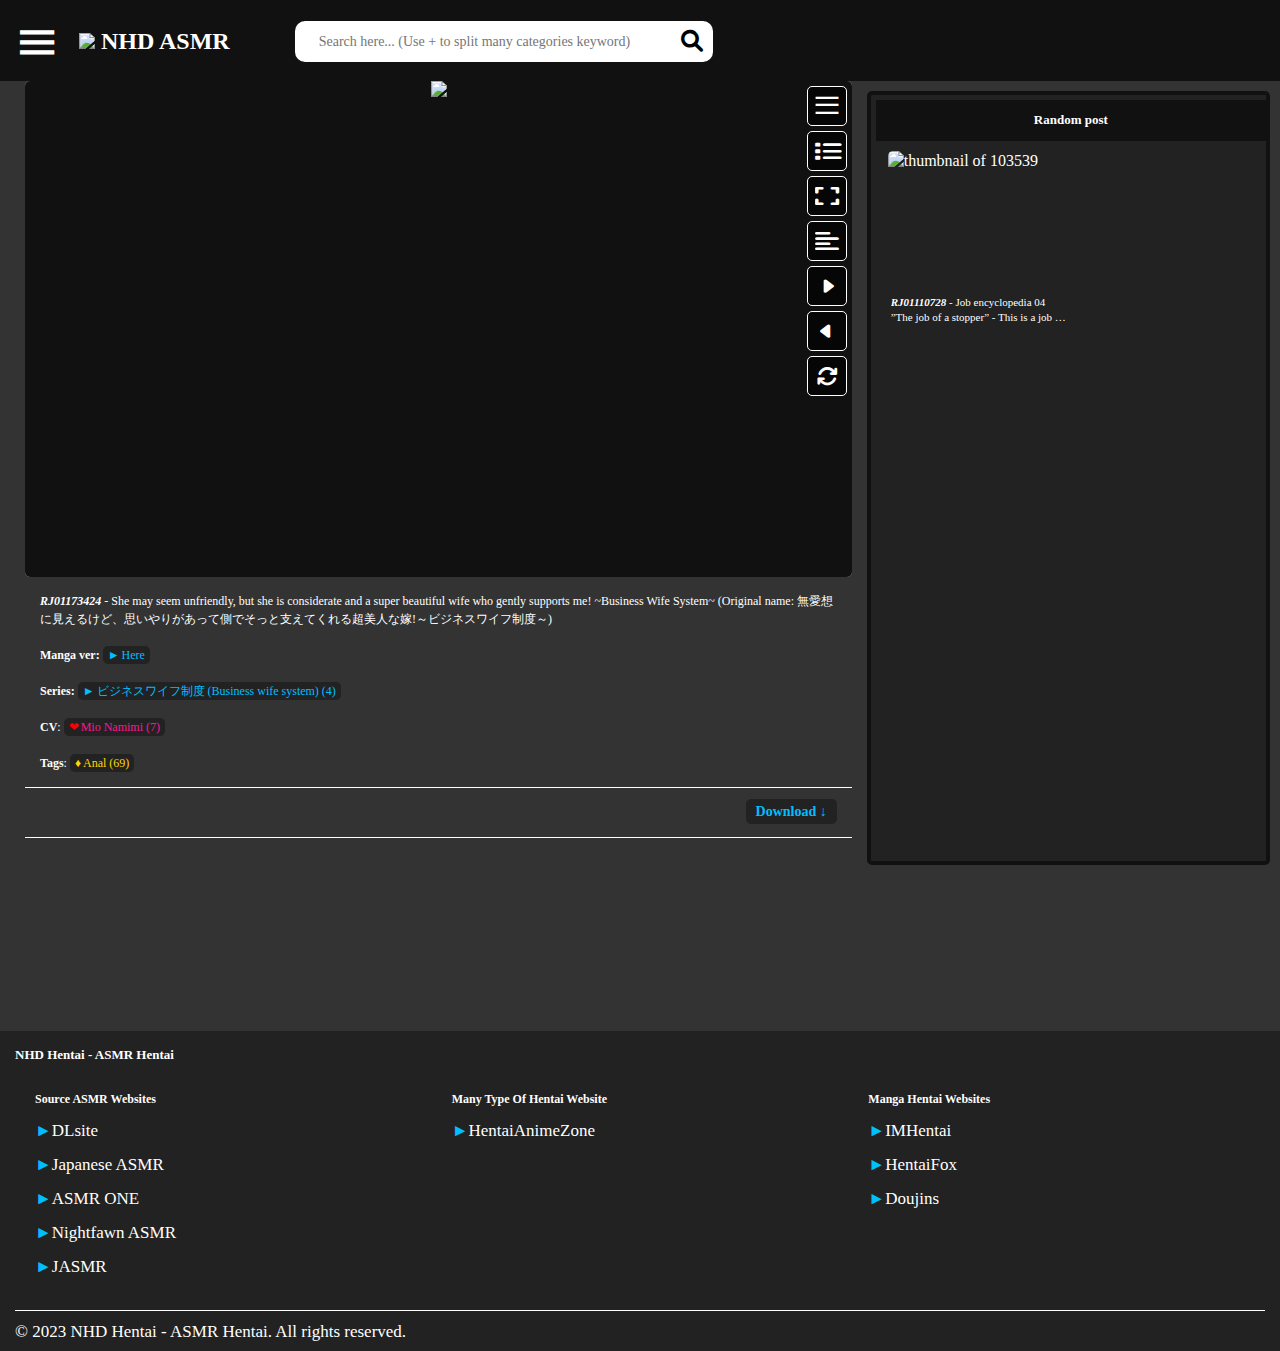
==== commit 703c5dab: "5/12/2024 4:35PM" ====
--- a/watch/index.html
+++ b/watch/index.html
@@ -4,6 +4,8 @@
 <head>
     <meta charset="UTF-8">
     <meta name="viewport" content="width=device-width, initial-scale=1.0">
+    <!-- Meta tag Cache-Control -->
+    <meta http-equiv="Cache-Control" content="public, max-age=300000, immutable">
     <link rel="stylesheet" href="https://cdnjs.cloudflare.com/ajax/libs/font-awesome/6.0.0-beta2/css/all.min.css">
     <link rel="stylesheet" href="/assets/home_styles/main.css">
     <link rel="stylesheet" href="/assets/home_styles/responsive.css">
@@ -12,11 +14,10 @@
     <link rel="icon" type="image/x-icon"
         href="https://cdn.glitch.global/36049008-0c55-496e-873e-a2f971037d73/icon-edited.webp?v=1704340956129" />
     <title>NHD ASMR - My Favourite ASMR Tracks</title>
-
-    <script src="main.js"></script>
+    <script type="module" src="main.js" async></script>
 </head>
 
-<body style="display: none;">
+<body>
     <div class="close-menu"></div>
     <!-- CATEGORIES MODAL -->
     <div class="modal-container" id="categories-modal">
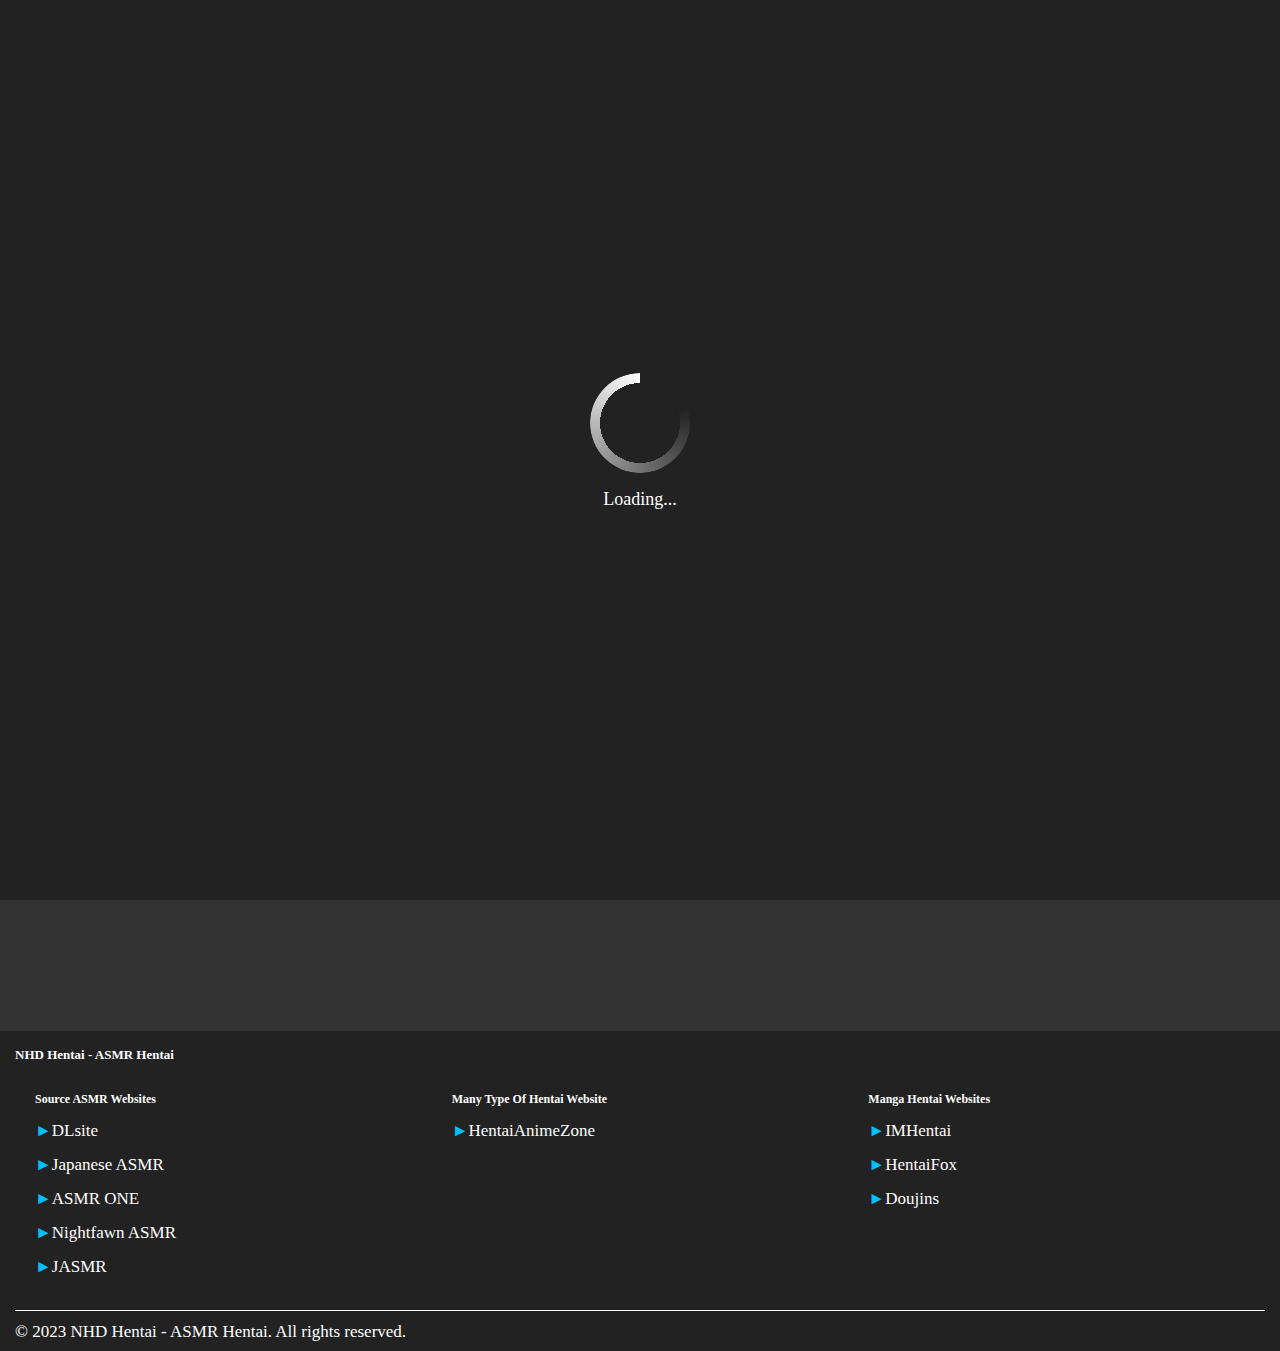
==== commit f84a5a3c: "5/12/2024 5:05PM" ====
--- a/watch/index.html
+++ b/watch/index.html
@@ -18,6 +18,10 @@
 </head>
 
 <body>
+    <div class="loader-modal show">
+        <div class="loader"></div>
+        <div class="displayer" message="Loading..."></div>
+    </div>
     <div class="close-menu"></div>
     <!-- CATEGORIES MODAL -->
     <div class="modal-container" id="categories-modal">
--- a/assets/home_styles/main.css
+++ b/assets/home_styles/main.css
@@ -177,8 +177,8 @@
     position: fixed;
     z-index: 99999;
     user-select: none;
-  color: white;
-/*     background: linear-gradient(0deg, var(--special-color), var(--special-color), deeppink, deeppink);
+    color: white;
+    /*     background: linear-gradient(0deg, var(--special-color), var(--special-color), deeppink, deeppink);
     background-clip: text;
     -webkit-background-clip: text;
     -webkit-text-fill-color: transparent; */
@@ -435,7 +435,7 @@
     border-radius: 10px;
     width: 650px;
     height: auto;
-    z-index: 99999999999;
+    z-index: 9999999;
     pointer-events: none;
 }
 
@@ -455,7 +455,7 @@
 }
 
 .hidden-info .content-container h3 {
-  line-height: 1.5;
+    line-height: 1.5;
 }
 
 .hidden-info .image-container img {
@@ -695,6 +695,7 @@
     border-radius: 5px;
     box-shadow: 0 0 5px deeppink, 0 0 10px gold;
 }
+
 .gacha-modal-body .gacha-grid-container {
     display: grid;
     grid-template-columns: repeat(5, minmax(0, 1fr));
@@ -707,7 +708,7 @@
 .gacha-modal-body .gacha-grid-container .grid-item {
     transition: var(--time);
     display: flex;
-/*     opacity: 0; */
+    /*     opacity: 0; */
     color: var(--text-color);
     border-radius: 5px;
     background-color: var(--bg);
@@ -781,144 +782,145 @@
 }
 
 /*NÚT GACHA*/
-    .special-button {
-        padding: 24px 100px;
-        height: fit-content;
-        user-select: none;
-        position: relative;
-        cursor: pointer;
-        width: fit-content;
-        --transition-time: .2s;
-        font-size: 18px;
-        font-weight: bold;
-        -webkit-tap-highlight-color: transparent;
-        -webkit-tap-highlight-color: rgba(0, 0, 0, 0);
-    }
-
-    .special-button::before {
-        position: absolute;
-        top: 50%;
-        left: 50%;
-        transform: translate(-50%, -50%);
-        content: "Gacha x" attr(data-count);
-        display: grid;
-        place-content: center;
-        min-width: fit-content;
-        width: calc(100% - 5px);
-        height: calc(100% - 5px);
-        clip-path: polygon(0 50%, 15% 0, 85% 0, 100% 50%, 85% 100%, 15% 100%);
-        background: linear-gradient(45deg, gold, deeppink);
-        z-index: 1;
-        filter: drop-shadow(0 0 15px deeppink);
-    }
-
-    .sub-special-button {
-        position: absolute;
-        top: -5%;
-        left: -5%;
-        width: 110%;
-        height: 110%;
-    }
-
-    .sub-special-button::before,
-    .sub-special-button::after {
-        transition: var(--transition-time);
-        content: "";
-        position: absolute;
-        height: 100%;
-        aspect-ratio: 0.8;
-        background: linear-gradient(90deg, deepskyblue, deeppink);
-    }
-
-    .sub-special-button::before {
-        clip-path: polygon(0% 0%, 90% 49%, -10% 100%, 54% 49%);
-        right: -5px;
-    }
-
-    .sub-special-button.left::before {
-        left: -5px;
-        transform: scaleX(-1);
-    }
-
-    .sub-special-button::after {
-        clip-path: polygon(-50% 0%, 100% 49%, -10% 100%, 50% 49%);
-        right: -10px;
-    }
-
-    .sub-special-button.left::after {
-        left: -10px;
-        transform: scaleX(-1);
-    }
-
-    .special-button.active::before {
-        background: linear-gradient(45deg, gold, deeppink);
-        filter: brightness(1.2);
-    }
-
-    .special-button.active>.sub-special-button::before {
-        filter: brightness(1.5);
-        clip-path: polygon(-10% 0%, 100% 20%, 20% 100%, 50% 49%);
-        right: -10px;
-    }
-
-    .special-button.active>.sub-special-button.left::before {
-        left: -10px;
-    }
-
-    .special-button.active>.sub-special-button:after {
-        filter: brightness(1.5);
-        clip-path: polygon(-50% -10%, 100% 49%, 10% 100%, 50% 49%);
-        opacity: 0.7;
-    }
-
-    .shard {
-        position: absolute;
-        width: 15px;
-        height: 15px;
-        background: linear-gradient(45deg, deepskyblue, deeppink);
-        clip-path: polygon(50% 0%, 100% 50%, 50% 100%, 0% 50%);
-        opacity: 0;
-    }
-
-    .shard-1 {
-        clip-path: polygon(50% 0%, 100% 100%, 0% 100%);
-    }
-
-    .shard-2 {
-        clip-path: polygon(0 0, 100% 0, 0 100%);
-    }
-
-    .shard-3 {
-        clip-path: polygon(100% 0, 100% 100%, 0 100%);
-    }
-
-    .shard-4 {
-        clip-path: polygon(0 0, 100% 50%, 0 100%);
-    }
-
-    .shard-5 {
-        clip-path: polygon(50% 0%, 100% 50%, 50% 100%);
-    }
-
-    .shard-6 {
-        clip-path: polygon(0 0, 50% 0, 100% 100%);
-    }
-
-    .shard-7 {
-        clip-path: polygon(50% 100%, 100% 0, 0 50%);
-    }
-
-    .shard-8 {
-        clip-path: polygon(100% 0, 100% 100%, 50% 50%);
-    }
-
-    .shard-9 {
-        clip-path: polygon(0 50%, 100% 50%, 50% 0%);
-    }
-
-    .shard-10 {
-        clip-path: polygon(0 0, 50% 100%, 100% 0);
-    }
+.special-button {
+    padding: 24px 100px;
+    height: fit-content;
+    user-select: none;
+    position: relative;
+    cursor: pointer;
+    width: fit-content;
+    --transition-time: .2s;
+    font-size: 18px;
+    font-weight: bold;
+    -webkit-tap-highlight-color: transparent;
+    -webkit-tap-highlight-color: rgba(0, 0, 0, 0);
+}
+
+.special-button::before {
+    position: absolute;
+    top: 50%;
+    left: 50%;
+    transform: translate(-50%, -50%);
+    content: "Gacha x" attr(data-count);
+    display: grid;
+    place-content: center;
+    min-width: fit-content;
+    width: calc(100% - 5px);
+    height: calc(100% - 5px);
+    clip-path: polygon(0 50%, 15% 0, 85% 0, 100% 50%, 85% 100%, 15% 100%);
+    background: linear-gradient(45deg, gold, deeppink);
+    z-index: 1;
+    filter: drop-shadow(0 0 15px deeppink);
+}
+
+.sub-special-button {
+    position: absolute;
+    top: -5%;
+    left: -5%;
+    width: 110%;
+    height: 110%;
+}
+
+.sub-special-button::before,
+.sub-special-button::after {
+    transition: var(--transition-time);
+    content: "";
+    position: absolute;
+    height: 100%;
+    aspect-ratio: 0.8;
+    background: linear-gradient(90deg, deepskyblue, deeppink);
+}
+
+.sub-special-button::before {
+    clip-path: polygon(0% 0%, 90% 49%, -10% 100%, 54% 49%);
+    right: -5px;
+}
+
+.sub-special-button.left::before {
+    left: -5px;
+    transform: scaleX(-1);
+}
+
+.sub-special-button::after {
+    clip-path: polygon(-50% 0%, 100% 49%, -10% 100%, 50% 49%);
+    right: -10px;
+}
+
+.sub-special-button.left::after {
+    left: -10px;
+    transform: scaleX(-1);
+}
+
+.special-button.active::before {
+    background: linear-gradient(45deg, gold, deeppink);
+    filter: brightness(1.2);
+}
+
+.special-button.active>.sub-special-button::before {
+    filter: brightness(1.5);
+    clip-path: polygon(-10% 0%, 100% 20%, 20% 100%, 50% 49%);
+    right: -10px;
+}
+
+.special-button.active>.sub-special-button.left::before {
+    left: -10px;
+}
+
+.special-button.active>.sub-special-button:after {
+    filter: brightness(1.5);
+    clip-path: polygon(-50% -10%, 100% 49%, 10% 100%, 50% 49%);
+    opacity: 0.7;
+}
+
+.shard {
+    position: absolute;
+    width: 15px;
+    height: 15px;
+    background: linear-gradient(45deg, deepskyblue, deeppink);
+    clip-path: polygon(50% 0%, 100% 50%, 50% 100%, 0% 50%);
+    opacity: 0;
+}
+
+.shard-1 {
+    clip-path: polygon(50% 0%, 100% 100%, 0% 100%);
+}
+
+.shard-2 {
+    clip-path: polygon(0 0, 100% 0, 0 100%);
+}
+
+.shard-3 {
+    clip-path: polygon(100% 0, 100% 100%, 0 100%);
+}
+
+.shard-4 {
+    clip-path: polygon(0 0, 100% 50%, 0 100%);
+}
+
+.shard-5 {
+    clip-path: polygon(50% 0%, 100% 50%, 50% 100%);
+}
+
+.shard-6 {
+    clip-path: polygon(0 0, 50% 0, 100% 100%);
+}
+
+.shard-7 {
+    clip-path: polygon(50% 100%, 100% 0, 0 50%);
+}
+
+.shard-8 {
+    clip-path: polygon(100% 0, 100% 100%, 50% 50%);
+}
+
+.shard-9 {
+    clip-path: polygon(0 50%, 100% 50%, 50% 0%);
+}
+
+.shard-10 {
+    clip-path: polygon(0 0, 50% 100%, 100% 0);
+}
+
 /*END NÚT GACHA*/
 
 /*END MODEL*/
@@ -1508,4 +1510,67 @@
         content: "";
         margin-right: 0px;
     }
+}
+
+body:has(.loader-modal.show) {
+    overflow: hidden;
+}
+
+.loader-modal {
+    display: none;
+    position: fixed;
+    pointer-events: none;
+}
+
+.loader-modal.show {
+    z-index: 999999999999;
+    display: flex;
+    top: 0;
+    right: 0;
+    background-color: #222;
+    flex-direction: column;
+    align-items: center;
+    justify-content: center;
+    width: 100%;
+    height: 100dvh;
+    pointer-events: all;
+}
+
+.loader-modal.show .loader {
+    --size: 100px;
+    width: var(--size);
+    aspect-ratio: 1/1;
+    background-image: conic-gradient(transparent 20%, #ffffff);
+    mask: radial-gradient(circle calc(var(--size) / 2.5),
+            transparent 100%,
+            #000000);
+    border-radius: 50%;
+    animation: spin 1s linear infinite;
+}
+
+@keyframes spin {
+    100% {
+        transform: rotate(360deg);
+    }
+}
+
+.displayer {
+    padding: 15px;
+    font-size: 18px;
+}
+
+.displayer:after {
+    content: attr(message);
+    color: white;
+}
+
+@media screen and (max-width: 780px) {
+    .loader-modal.show .loader {
+        --size: 55px;
+    }
+
+    .displayer {
+        padding: 10px;
+        font-size: 16px;
+    }
 }